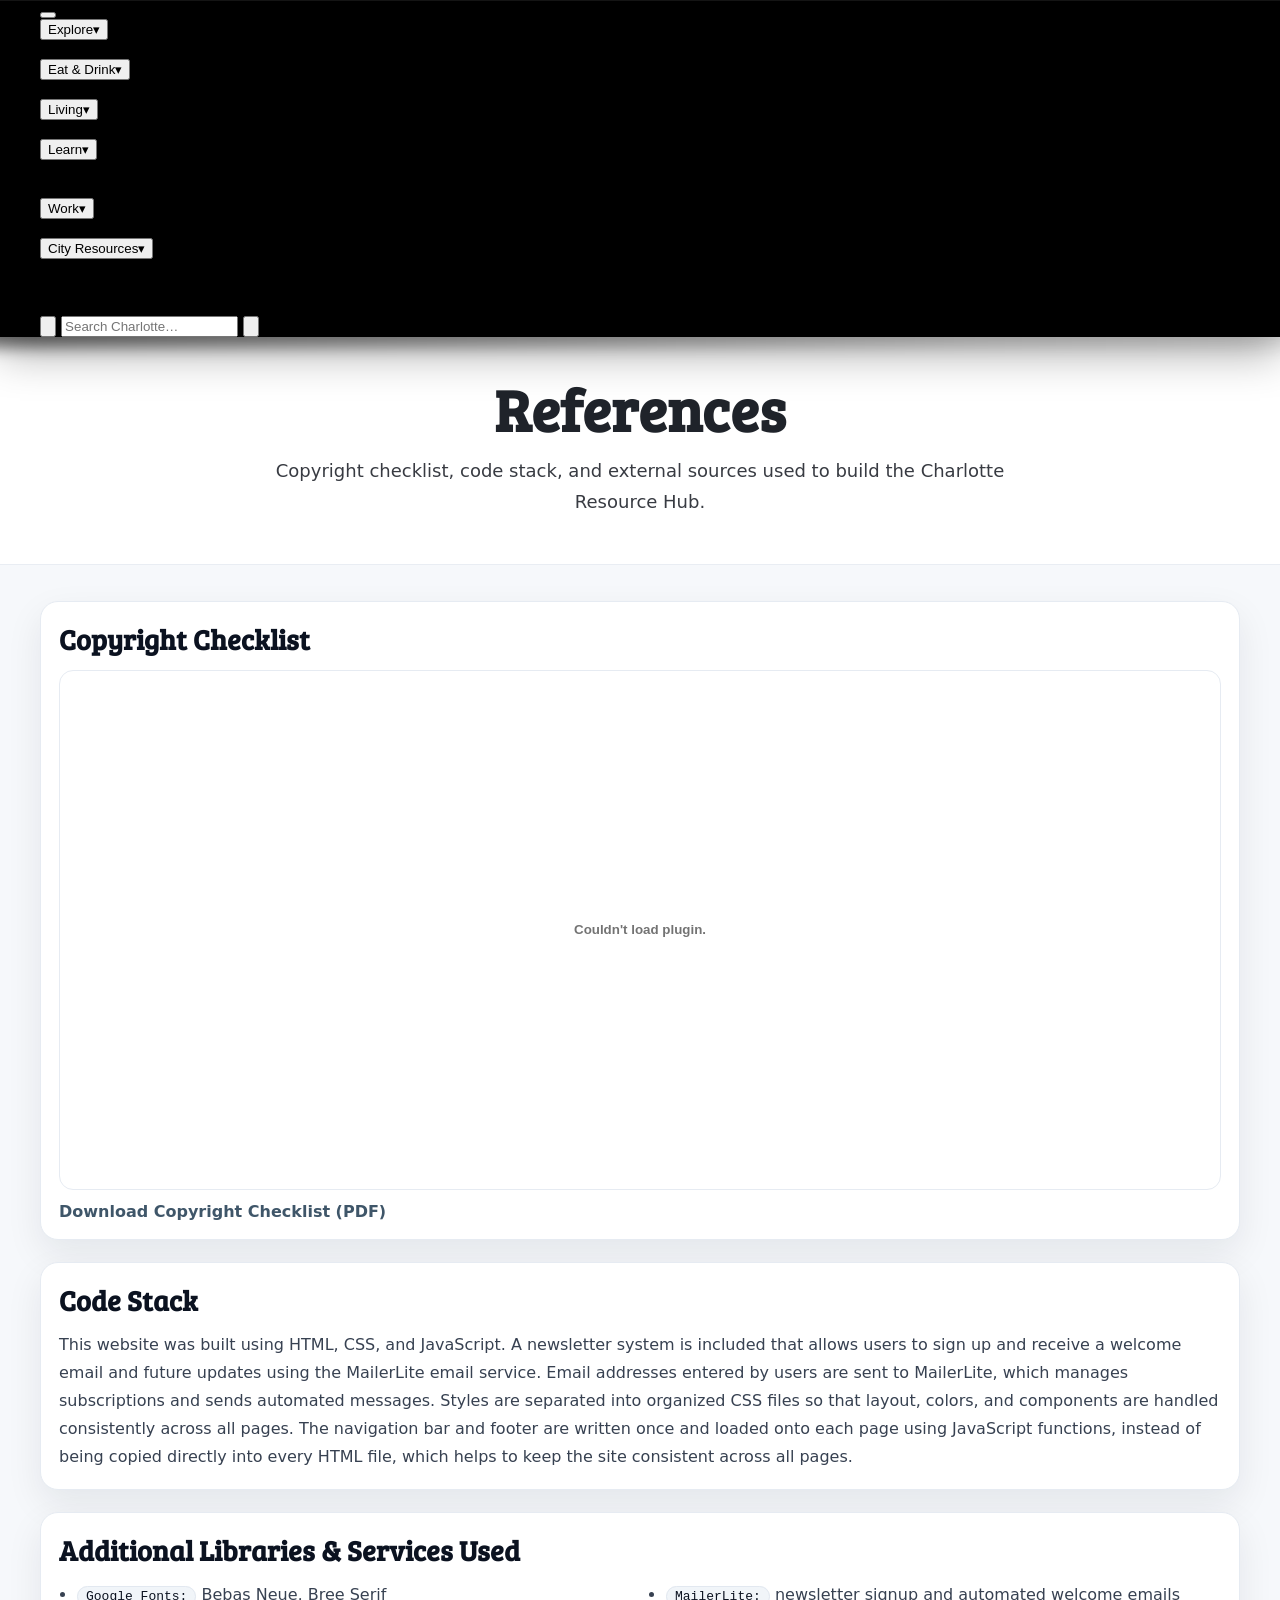
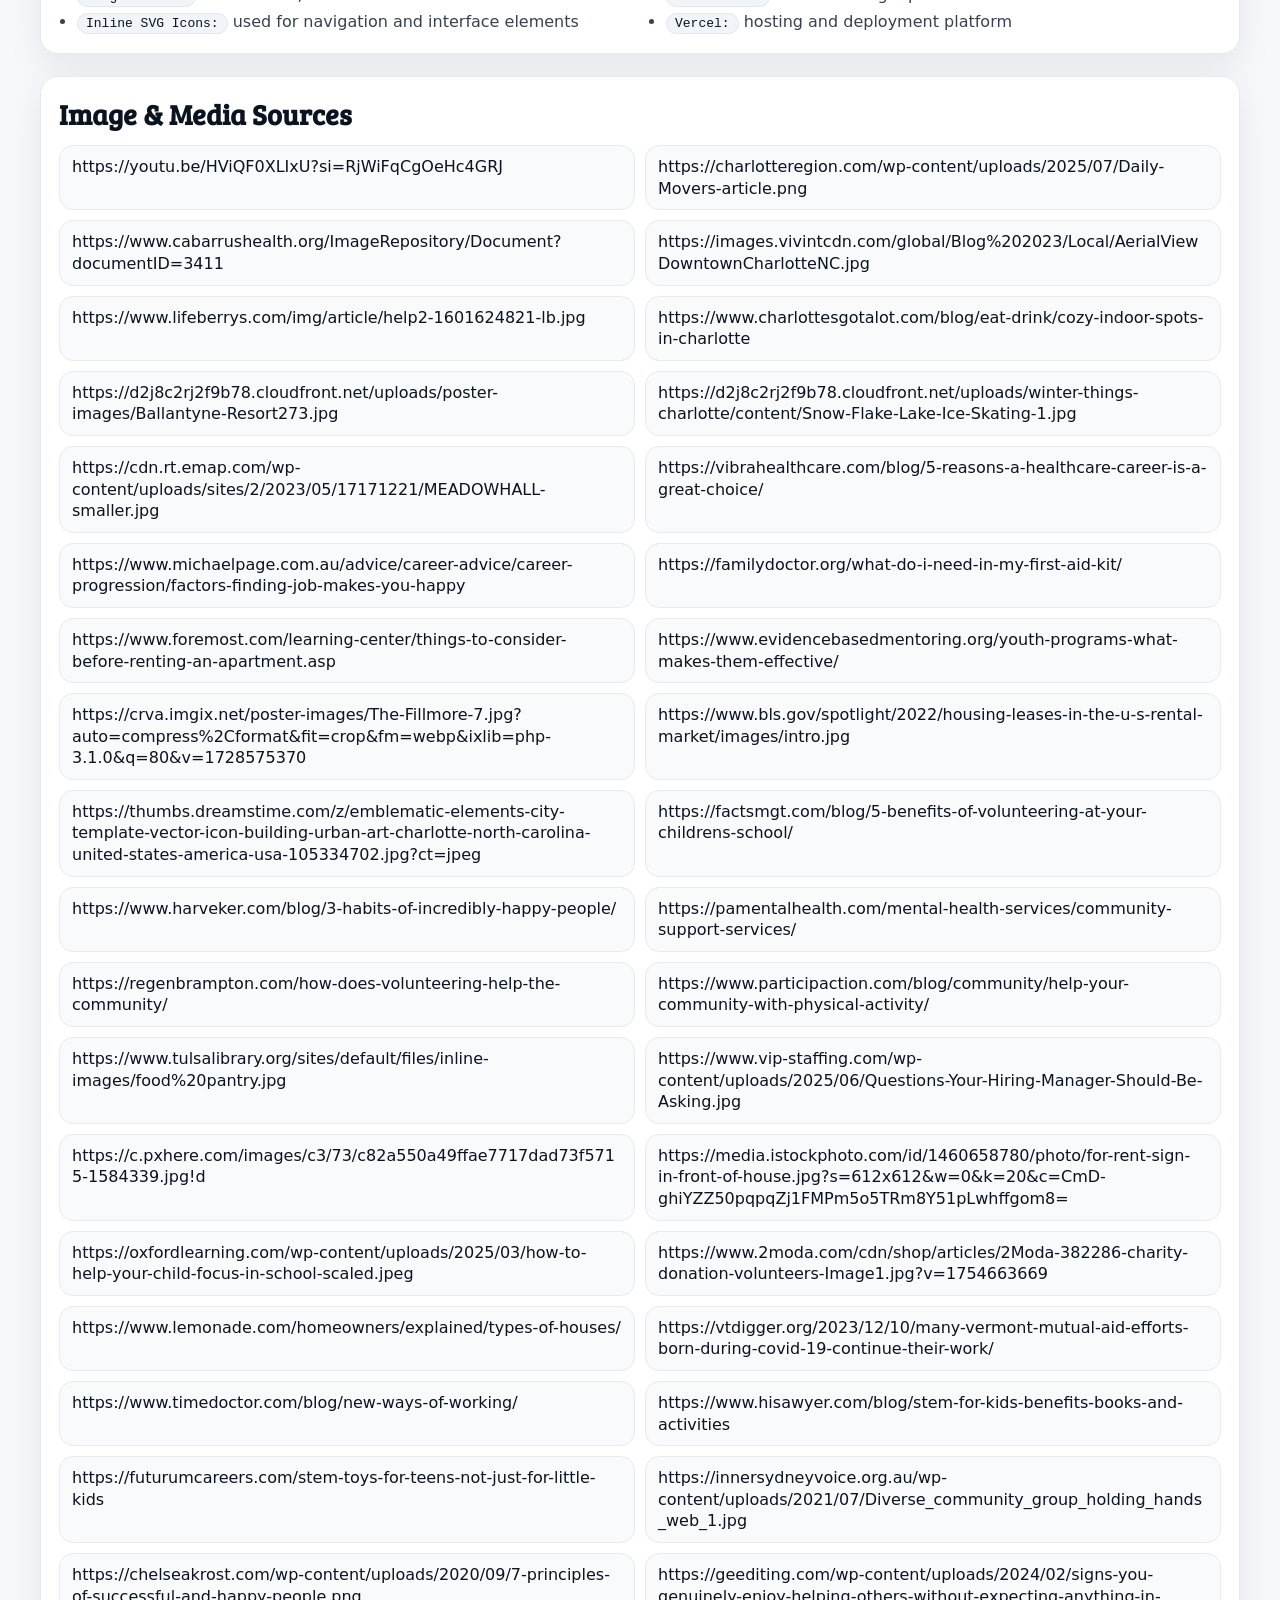
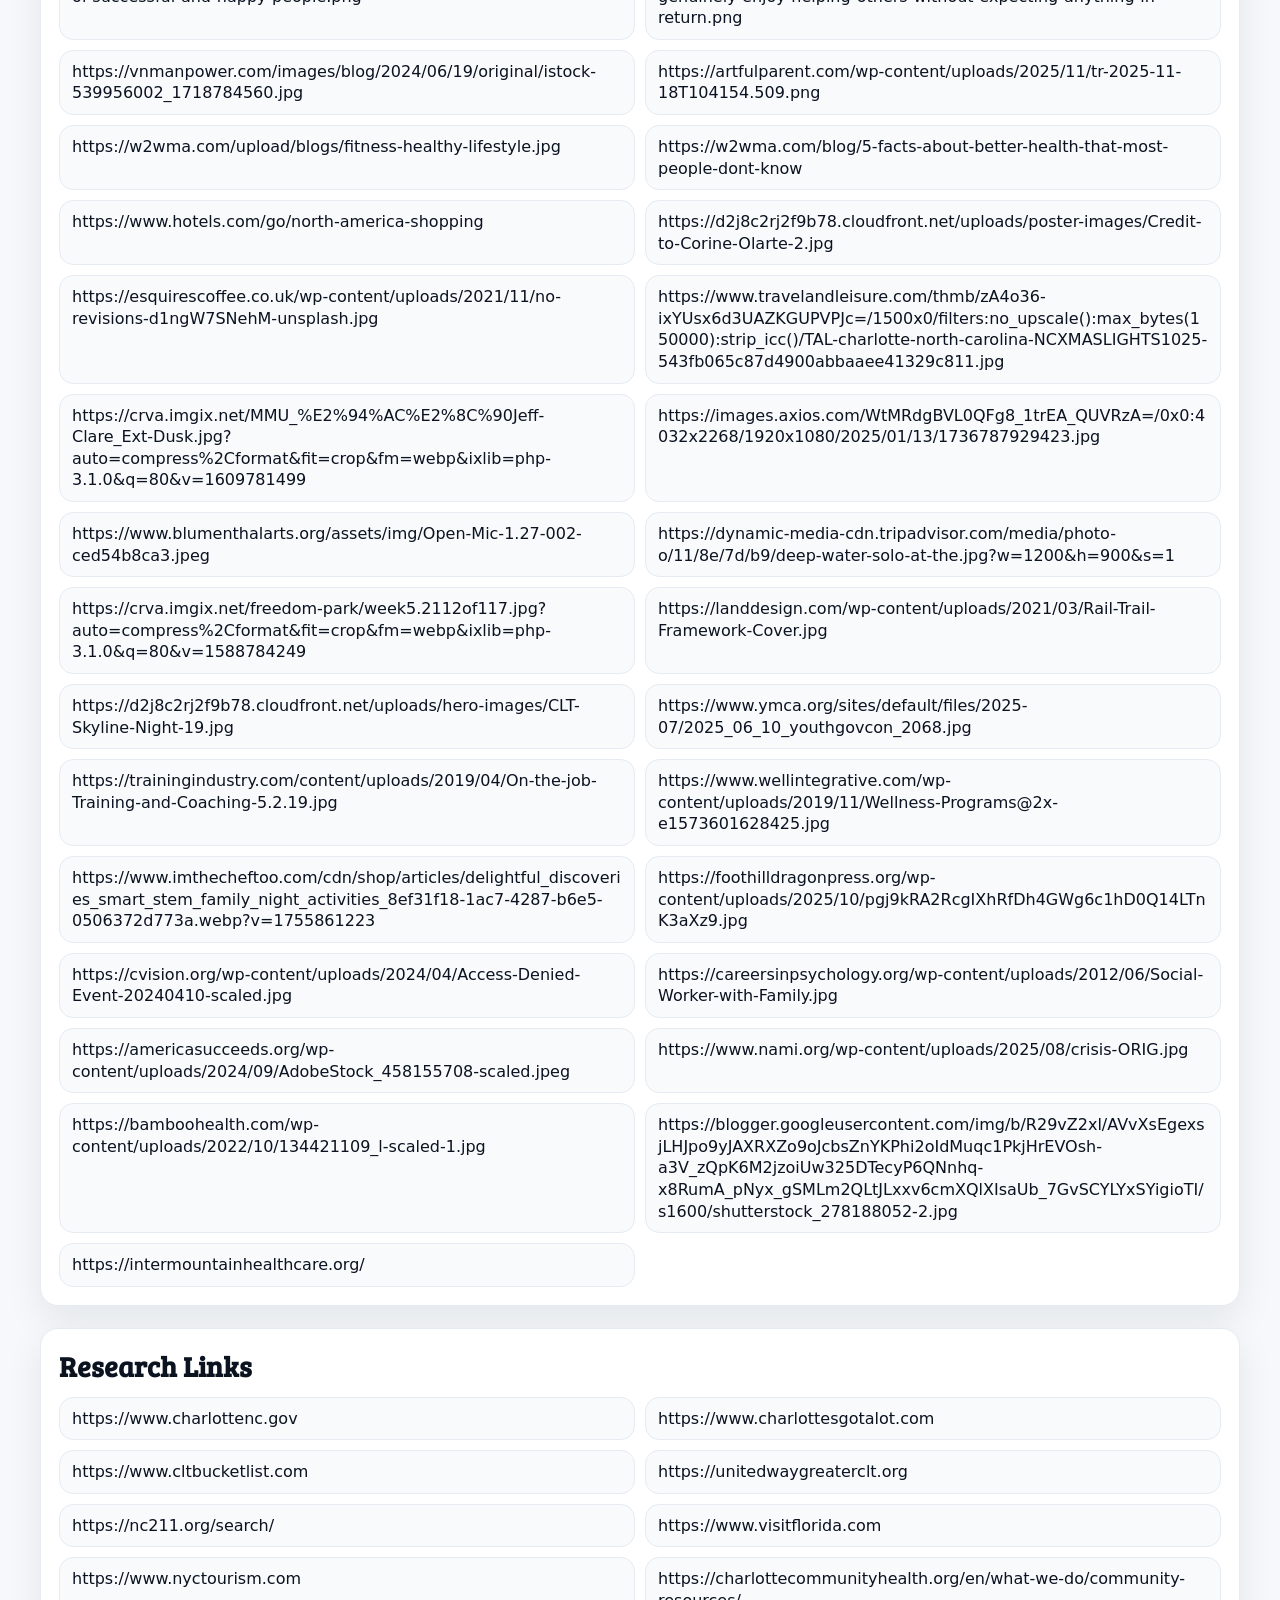
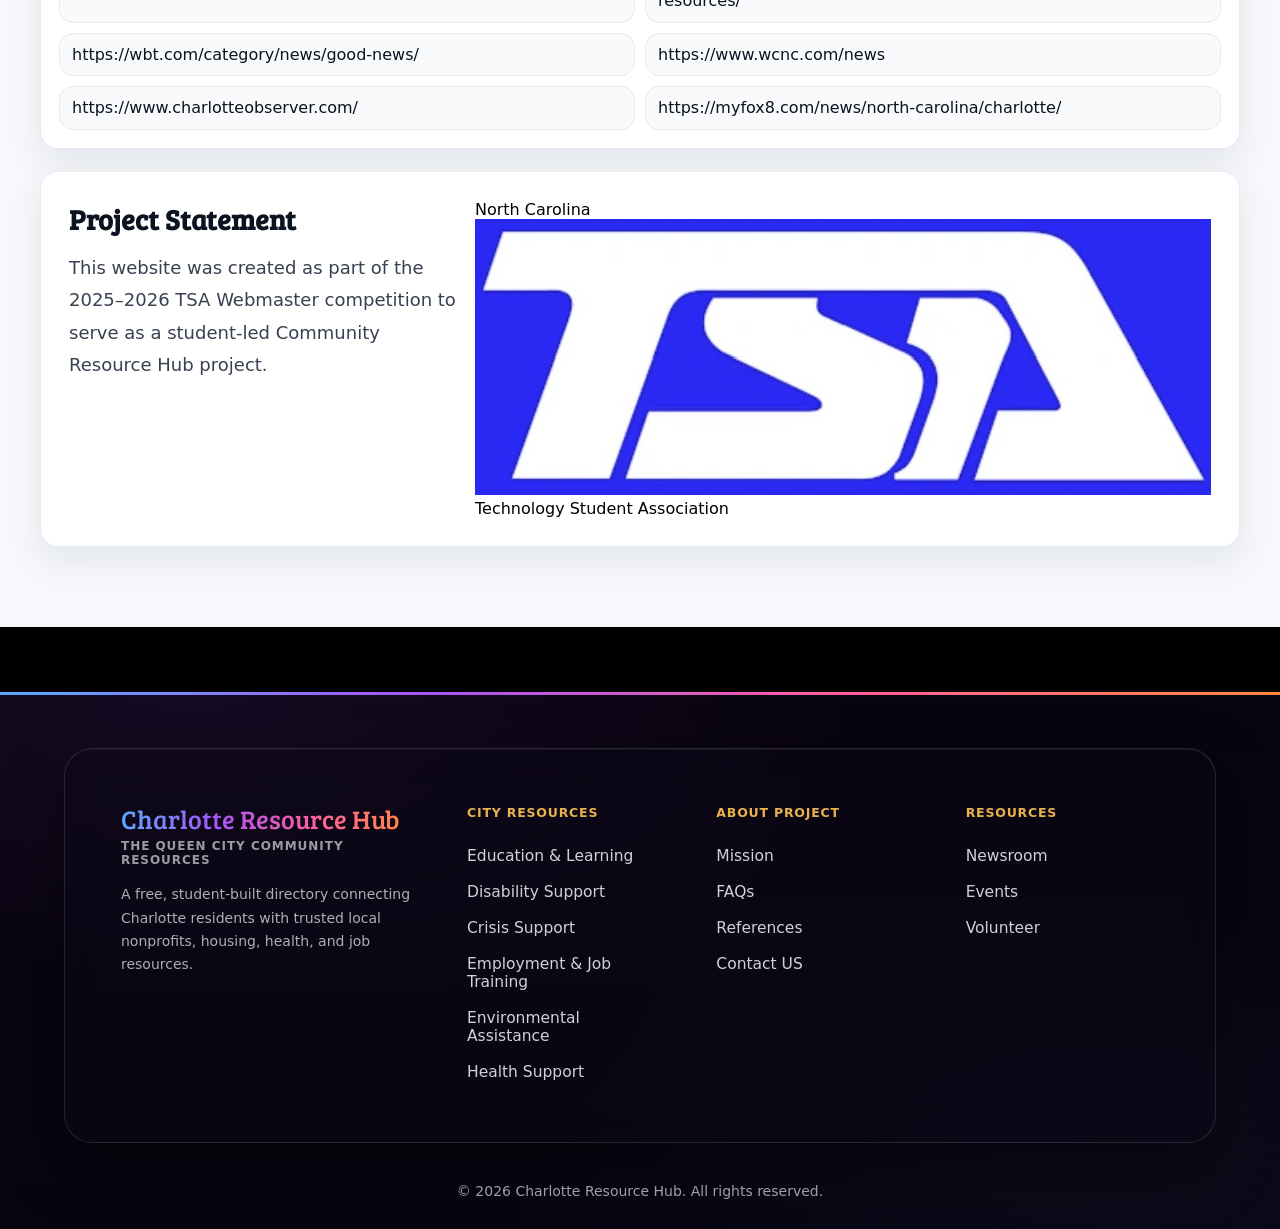
==== pages/references.html @ 13d652e5 "Initial commit" ====
<!doctype html>
<html lang="en">
<head>
    <meta charset="UTF-8" />
    <meta name="viewport" content="width=device-width, initial-scale=1.0" />
    <title>References | Charlotte Resource Hub</title>

    <script async src="https://www.googletagmanager.com/gtag/js?id=G-CY5GRPGCYS"></script>
    <script>
      window.dataLayer = window.dataLayer || [];
      function gtag(){dataLayer.push(arguments);}
      gtag('js', new Date());
    
      gtag('config', 'G-CY5GRPGCYS');
    </script>

    <link rel="preconnect" href="https://fonts.googleapis.com">
    <link rel="preconnect" href="https://fonts.gstatic.com" crossorigin>
    <link href="https://fonts.googleapis.com/css2?family=Bebas+Neue&display=swap" rel="stylesheet">
    <link href="https://fonts.googleapis.com/css2?family=Bree+Serif&display=swap" rel="stylesheet">

    <link rel="icon" href="../assets/img/icon.jpg" type="image/x-icon">

    <link rel="stylesheet" href="../assets/css/core/global.css">
    <link rel="stylesheet" href="../assets/css/index.css">
    <link rel="stylesheet" href="../assets/css/components/newsletter.css">
    <link rel="stylesheet" href="../assets/css/footer.css">
    <link rel="stylesheet" href="../assets/css/pages/references.css">
    <link rel="stylesheet" href="../assets/css/components/tsa-logo.css">
</head>

<body>
<div id="siteNav"></div>

<header class="ref-hero">
    <div class="container">
        <h1 class="ref-title">References</h1>
        <p class="ref-subtitle">
            Copyright checklist, code stack, and external sources used to build the Charlotte Resource Hub.
        </p>
    </div>
</header>

<main class="ref-main">
    <div class="container ref-grid">

        <section class="ref-card ref-wide">
            <h2 class="ref-h2">Copyright Checklist</h2>
            <div class="ref-embed">
                <embed src="../assets/docs/copyright-checklist.pdf" type="application/pdf">
            </div>
            <a href="../assets/docs/copyright-checklist.pdf" download class="ref-download">
                Download Copyright Checklist (PDF)
            </a>
        </section>

        <section class="ref-card ref-wide">
            <h2 class="ref-h2">Code Stack</h2>
            <p class="ref-p">
                This website was built using HTML, CSS, and JavaScript.
                A newsletter system is included that allows users to sign up and receive a welcome email and future updates using the MailerLite email service.
                Email addresses entered by users are sent to MailerLite, which manages subscriptions and sends automated messages.
                Styles are separated into organized CSS files so that layout, colors, and components are handled consistently across all pages.
                The navigation bar and footer are written once and loaded onto each page using JavaScript functions, instead of being copied directly into every HTML file,
                which helps to keep the site consistent across all pages.
            </p>
        </section>

        <section class="ref-card ref-wide">
            <h2 class="ref-h2">Additional Libraries & Services Used</h2>
            <div class="ref-cols">
                <ul class="ref-list">
                    <li><code>Google Fonts:</code> Bebas Neue, Bree Serif</li>
                    <li><code>Inline SVG Icons:</code> used for navigation and interface elements</li>
                </ul>
                <ul class="ref-list">
                    <li><code>MailerLite:</code> newsletter signup and automated welcome emails</li>
                    <li><code>Vercel:</code> hosting and deployment platform</li>
                </ul>
            </div>
        </section>

        <section class="ref-card ref-wide">
            <h2 class="ref-h2">Image & Media Sources</h2>
            <div class="ref-links">
                <a href="https://youtu.be/HViQF0XLIxU?si=RjWiFqCgOeHc4GRJ" target="_blank" rel="noopener">https://youtu.be/HViQF0XLIxU?si=RjWiFqCgOeHc4GRJ</a>
                <a href="https://charlotteregion.com/wp-content/uploads/2025/07/Daily-Movers-article.png" target="_blank" rel="noopener">https://charlotteregion.com/wp-content/uploads/2025/07/Daily-Movers-article.png</a>
                <a href="https://www.cabarrushealth.org/ImageRepository/Document?documentID=3411" target="_blank" rel="noopener">https://www.cabarrushealth.org/ImageRepository/Document?documentID=3411</a>
                <a href="https://images.vivintcdn.com/global/Blog%202023/Local/AerialViewDowntownCharlotteNC.jpg" target="_blank" rel="noopener">https://images.vivintcdn.com/global/Blog%202023/Local/AerialViewDowntownCharlotteNC.jpg</a>
                <a href="https://www.lifeberrys.com/img/article/help2-1601624821-lb.jpg" target="_blank" rel="noopener">https://www.lifeberrys.com/img/article/help2-1601624821-lb.jpg</a>
                <a href="https://www.charlottesgotalot.com/blog/eat-drink/cozy-indoor-spots-in-charlotte" target="_blank" rel="noopener">https://www.charlottesgotalot.com/blog/eat-drink/cozy-indoor-spots-in-charlotte</a>
                <a href="https://d2j8c2rj2f9b78.cloudfront.net/uploads/poster-images/Ballantyne-Resort273.jpg" target="_blank" rel="noopener">https://d2j8c2rj2f9b78.cloudfront.net/uploads/poster-images/Ballantyne-Resort273.jpg</a>
                <a href="https://d2j8c2rj2f9b78.cloudfront.net/uploads/winter-things-charlotte/content/Snow-Flake-Lake-Ice-Skating-1.jpg" target="_blank" rel="noopener">https://d2j8c2rj2f9b78.cloudfront.net/uploads/winter-things-charlotte/content/Snow-Flake-Lake-Ice-Skating-1.jpg</a>
                <a href="https://cdn.rt.emap.com/wp-content/uploads/sites/2/2023/05/17171221/MEADOWHALL-smaller.jpg" target="_blank" rel="noopener">https://cdn.rt.emap.com/wp-content/uploads/sites/2/2023/05/17171221/MEADOWHALL-smaller.jpg</a>
                <a href="https://vibrahealthcare.com/blog/5-reasons-a-healthcare-career-is-a-great-choice/" target="_blank" rel="noopener">https://vibrahealthcare.com/blog/5-reasons-a-healthcare-career-is-a-great-choice/</a>
                <a href="https://www.michaelpage.com.au/advice/career-advice/career-progression/factors-finding-job-makes-you-happy" target="_blank" rel="noopener">https://www.michaelpage.com.au/advice/career-advice/career-progression/factors-finding-job-makes-you-happy</a>
                <a href="https://familydoctor.org/what-do-i-need-in-my-first-aid-kit/" target="_blank" rel="noopener">https://familydoctor.org/what-do-i-need-in-my-first-aid-kit/</a>
                <a href="https://www.foremost.com/learning-center/things-to-consider-before-renting-an-apartment.asp" target="_blank" rel="noopener">https://www.foremost.com/learning-center/things-to-consider-before-renting-an-apartment.asp</a>
                <a href="https://www.evidencebasedmentoring.org/youth-programs-what-makes-them-effective/" target="_blank" rel="noopener">https://www.evidencebasedmentoring.org/youth-programs-what-makes-them-effective/</a>
                <a href="https://crva.imgix.net/poster-images/The-Fillmore-7.jpg?auto=compress%2Cformat&fit=crop&fm=webp&ixlib=php-3.1.0&q=80&v=1728575370" target="_blank" rel="noopener">https://crva.imgix.net/poster-images/The-Fillmore-7.jpg?auto=compress%2Cformat&fit=crop&fm=webp&ixlib=php-3.1.0&q=80&v=1728575370</a>
                <a href="https://www.bls.gov/spotlight/2022/housing-leases-in-the-u-s-rental-market/images/intro.jpg" target="_blank" rel="noopener">https://www.bls.gov/spotlight/2022/housing-leases-in-the-u-s-rental-market/images/intro.jpg</a>
                <a href="https://thumbs.dreamstime.com/z/emblematic-elements-city-template-vector-icon-building-urban-art-charlotte-north-carolina-united-states-america-usa-105334702.jpg?ct=jpeg" target="_blank" rel="noopener">https://thumbs.dreamstime.com/z/emblematic-elements-city-template-vector-icon-building-urban-art-charlotte-north-carolina-united-states-america-usa-105334702.jpg?ct=jpeg</a>
                <a href="https://factsmgt.com/blog/5-benefits-of-volunteering-at-your-childrens-school/" target="_blank" rel="noopener">https://factsmgt.com/blog/5-benefits-of-volunteering-at-your-childrens-school/</a>
                <a href="https://www.harveker.com/blog/3-habits-of-incredibly-happy-people/" target="_blank" rel="noopener">https://www.harveker.com/blog/3-habits-of-incredibly-happy-people/</a>
                <a href="https://pamentalhealth.com/mental-health-services/community-support-services/" target="_blank" rel="noopener">https://pamentalhealth.com/mental-health-services/community-support-services/</a>
                <a href="https://regenbrampton.com/how-does-volunteering-help-the-community/" target="_blank" rel="noopener">https://regenbrampton.com/how-does-volunteering-help-the-community/</a>
                <a href="https://www.participaction.com/blog/community/help-your-community-with-physical-activity/" target="_blank" rel="noopener">https://www.participaction.com/blog/community/help-your-community-with-physical-activity/</a>
                <a href="https://www.tulsalibrary.org/sites/default/files/inline-images/food%20pantry.jpg" target="_blank" rel="noopener">https://www.tulsalibrary.org/sites/default/files/inline-images/food%20pantry.jpg</a>
                <a href="https://www.vip-staffing.com/wp-content/uploads/2025/06/Questions-Your-Hiring-Manager-Should-Be-Asking.jpg" target="_blank" rel="noopener">https://www.vip-staffing.com/wp-content/uploads/2025/06/Questions-Your-Hiring-Manager-Should-Be-Asking.jpg</a>
                <a href="https://c.pxhere.com/images/c3/73/c82a550a49ffae7717dad73f5715-1584339.jpg!d" target="_blank" rel="noopener">https://c.pxhere.com/images/c3/73/c82a550a49ffae7717dad73f5715-1584339.jpg!d</a>
                <a href="https://media.istockphoto.com/id/1460658780/photo/for-rent-sign-in-front-of-house.jpg?s=612x612&w=0&k=20&c=CmD-ghiYZZ50pqpqZj1FMPm5o5TRm8Y51pLwhffgom8=" target="_blank" rel="noopener">https://media.istockphoto.com/id/1460658780/photo/for-rent-sign-in-front-of-house.jpg?s=612x612&w=0&k=20&c=CmD-ghiYZZ50pqpqZj1FMPm5o5TRm8Y51pLwhffgom8=</a>
                <a href="https://oxfordlearning.com/wp-content/uploads/2025/03/how-to-help-your-child-focus-in-school-scaled.jpeg" target="_blank" rel="noopener">https://oxfordlearning.com/wp-content/uploads/2025/03/how-to-help-your-child-focus-in-school-scaled.jpeg</a>
                <a href="https://www.2moda.com/cdn/shop/articles/2Moda-382286-charity-donation-volunteers-Image1.jpg?v=1754663669" target="_blank" rel="noopener">https://www.2moda.com/cdn/shop/articles/2Moda-382286-charity-donation-volunteers-Image1.jpg?v=1754663669</a>
                <a href="https://www.lemonade.com/homeowners/explained/types-of-houses/" target="_blank" rel="noopener">https://www.lemonade.com/homeowners/explained/types-of-houses/</a>
                <a href="https://vtdigger.org/2023/12/10/many-vermont-mutual-aid-efforts-born-during-covid-19-continue-their-work/" target="_blank" rel="noopener">https://vtdigger.org/2023/12/10/many-vermont-mutual-aid-efforts-born-during-covid-19-continue-their-work/</a>
                <a href="https://www.timedoctor.com/blog/new-ways-of-working/" target="_blank" rel="noopener">https://www.timedoctor.com/blog/new-ways-of-working/</a>
                <a href="https://www.hisawyer.com/blog/stem-for-kids-benefits-books-and-activities" target="_blank" rel="noopener">https://www.hisawyer.com/blog/stem-for-kids-benefits-books-and-activities</a>
                <a href="https://futurumcareers.com/stem-toys-for-teens-not-just-for-little-kids" target="_blank" rel="noopener">https://futurumcareers.com/stem-toys-for-teens-not-just-for-little-kids</a>
                <a href="https://innersydneyvoice.org.au/wp-content/uploads/2021/07/Diverse_community_group_holding_hands_web_1.jpg" target="_blank" rel="noopener">https://innersydneyvoice.org.au/wp-content/uploads/2021/07/Diverse_community_group_holding_hands_web_1.jpg</a>
                <a href="https://chelseakrost.com/wp-content/uploads/2020/09/7-principles-of-successful-and-happy-people.png" target="_blank" rel="noopener">https://chelseakrost.com/wp-content/uploads/2020/09/7-principles-of-successful-and-happy-people.png</a>
                <a href="https://geediting.com/wp-content/uploads/2024/02/signs-you-genuinely-enjoy-helping-others-without-expecting-anything-in-return.png" target="_blank" rel="noopener">https://geediting.com/wp-content/uploads/2024/02/signs-you-genuinely-enjoy-helping-others-without-expecting-anything-in-return.png</a>
                <a href="https://vnmanpower.com/images/blog/2024/06/19/original/istock-539956002_1718784560.jpg" target="_blank" rel="noopener">https://vnmanpower.com/images/blog/2024/06/19/original/istock-539956002_1718784560.jpg</a>
                <a href="https://artfulparent.com/wp-content/uploads/2025/11/tr-2025-11-18T104154.509.png" target="_blank" rel="noopener">https://artfulparent.com/wp-content/uploads/2025/11/tr-2025-11-18T104154.509.png</a>
                <a href="https://w2wma.com/upload/blogs/fitness-healthy-lifestyle.jpg" target="_blank" rel="noopener">https://w2wma.com/upload/blogs/fitness-healthy-lifestyle.jpg</a>
                <a href="https://w2wma.com/blog/5-facts-about-better-health-that-most-people-dont-know" target="_blank" rel="noopener">https://w2wma.com/blog/5-facts-about-better-health-that-most-people-dont-know</a>
                <a href="https://www.hotels.com/go/north-america-shopping" target="_blank" rel="noopener">https://www.hotels.com/go/north-america-shopping</a>
                <a href="https://d2j8c2rj2f9b78.cloudfront.net/uploads/poster-images/Credit-to-Corine-Olarte-2.jpg" target="_blank" rel="noopener">https://d2j8c2rj2f9b78.cloudfront.net/uploads/poster-images/Credit-to-Corine-Olarte-2.jpg</a>
                <a href="https://esquirescoffee.co.uk/wp-content/uploads/2021/11/no-revisions-d1ngW7SNehM-unsplash.jpg" target="_blank" rel="noopener">https://esquirescoffee.co.uk/wp-content/uploads/2021/11/no-revisions-d1ngW7SNehM-unsplash.jpg</a>
                <a href="https://www.travelandleisure.com/thmb/zA4o36-ixYUsx6d3UAZKGUPVPJc=/1500x0/filters:no_upscale():max_bytes(150000):strip_icc()/TAL-charlotte-north-carolina-NCXMASLIGHTS1025-543fb065c87d4900abbaaee41329c811.jpg" target="_blank" rel="noopener">https://www.travelandleisure.com/thmb/zA4o36-ixYUsx6d3UAZKGUPVPJc=/1500x0/filters:no_upscale():max_bytes(150000):strip_icc()/TAL-charlotte-north-carolina-NCXMASLIGHTS1025-543fb065c87d4900abbaaee41329c811.jpg</a>
                <a href="https://crva.imgix.net/MMU_%E2%94%AC%E2%8C%90Jeff-Clare_Ext-Dusk.jpg?auto=compress%2Cformat&fit=crop&fm=webp&ixlib=php-3.1.0&q=80&v=1609781499" target="_blank" rel="noopener">https://crva.imgix.net/MMU_%E2%94%AC%E2%8C%90Jeff-Clare_Ext-Dusk.jpg?auto=compress%2Cformat&fit=crop&fm=webp&ixlib=php-3.1.0&q=80&v=1609781499</a>
                <a href="https://images.axios.com/WtMRdgBVL0QFg8_1trEA_QUVRzA=/0x0:4032x2268/1920x1080/2025/01/13/1736787929423.jpg" target="_blank" rel="noopener">https://images.axios.com/WtMRdgBVL0QFg8_1trEA_QUVRzA=/0x0:4032x2268/1920x1080/2025/01/13/1736787929423.jpg</a>
                <a href="https://www.blumenthalarts.org/assets/img/Open-Mic-1.27-002-ced54b8ca3.jpeg" target="_blank" rel="noopener">https://www.blumenthalarts.org/assets/img/Open-Mic-1.27-002-ced54b8ca3.jpeg</a>
                <a href="https://dynamic-media-cdn.tripadvisor.com/media/photo-o/11/8e/7d/b9/deep-water-solo-at-the.jpg?w=1200&h=900&s=1" target="_blank" rel="noopener">https://dynamic-media-cdn.tripadvisor.com/media/photo-o/11/8e/7d/b9/deep-water-solo-at-the.jpg?w=1200&h=900&s=1</a>
                <a href="https://crva.imgix.net/freedom-park/week5.2112of117.jpg?auto=compress%2Cformat&fit=crop&fm=webp&ixlib=php-3.1.0&q=80&v=1588784249" target="_blank" rel="noopener">https://crva.imgix.net/freedom-park/week5.2112of117.jpg?auto=compress%2Cformat&fit=crop&fm=webp&ixlib=php-3.1.0&q=80&v=1588784249</a>
                <a href="https://landdesign.com/wp-content/uploads/2021/03/Rail-Trail-Framework-Cover.jpg" target="_blank" rel="noopener">https://landdesign.com/wp-content/uploads/2021/03/Rail-Trail-Framework-Cover.jpg</a>
                <a href="https://landdesign.com/wp-content/uploads/2021/03/Rail-Trail-Framework-Cover.jpg" target="_blank" rel="noopener">https://d2j8c2rj2f9b78.cloudfront.net/uploads/hero-images/CLT-Skyline-Night-19.jpg</a>
                <a href="https://www.ymca.org/sites/default/files/2025-07/2025_06_10_youthgovcon_2068.jpg" target="_blank" rel="noopener">https://www.ymca.org/sites/default/files/2025-07/2025_06_10_youthgovcon_2068.jpg</a>
                <a href="https://trainingindustry.com/content/uploads/2019/04/On-the-job-Training-and-Coaching-5.2.19.jpg" target="_blank" rel="noopener">https://trainingindustry.com/content/uploads/2019/04/On-the-job-Training-and-Coaching-5.2.19.jpg</a>
                <a href="https://www.wellintegrative.com/wp-content/uploads/2019/11/Wellness-Programs@2x-e1573601628425.jpg" target="_blank" rel="noopener">https://www.wellintegrative.com/wp-content/uploads/2019/11/Wellness-Programs@2x-e1573601628425.jpg</a>
                <a href="https://www.imthecheftoo.com/cdn/shop/articles/delightful_discoveries_smart_stem_family_night_activities_8ef31f18-1ac7-4287-b6e5-0506372d773a.webp?v=1755861223" target="_blank" rel="noopener">https://www.imthecheftoo.com/cdn/shop/articles/delightful_discoveries_smart_stem_family_night_activities_8ef31f18-1ac7-4287-b6e5-0506372d773a.webp?v=1755861223</a>
                <a href="https://foothilldragonpress.org/wp-content/uploads/2025/10/pgj9kRA2RcgIXhRfDh4GWg6c1hD0Q14LTnK3aXz9.jpg" target="_blank" rel="noopener">https://foothilldragonpress.org/wp-content/uploads/2025/10/pgj9kRA2RcgIXhRfDh4GWg6c1hD0Q14LTnK3aXz9.jpg</a>
                <a href="https://cvision.org/wp-content/uploads/2024/04/Access-Denied-Event-20240410-scaled.jpg" target="_blank" rel="noopener">https://cvision.org/wp-content/uploads/2024/04/Access-Denied-Event-20240410-scaled.jpg</a>
                <a href="https://careersinpsychology.org/wp-content/uploads/2012/06/Social-Worker-with-Family.jpg" target="_blank" rel="noopener">https://careersinpsychology.org/wp-content/uploads/2012/06/Social-Worker-with-Family.jpg</a>
                <a href="https://americasucceeds.org/wp-content/uploads/2024/09/AdobeStock_458155708-scaled.jpeg" target="_blank" rel="noopener">https://americasucceeds.org/wp-content/uploads/2024/09/AdobeStock_458155708-scaled.jpeg</a>
                <a href="https://www.nami.org/wp-content/uploads/2025/08/crisis-ORIG.jpg" target="_blank" rel="noopener">https://www.nami.org/wp-content/uploads/2025/08/crisis-ORIG.jpg</a>
                <a href="https://bamboohealth.com/wp-content/uploads/2022/10/134421109_l-scaled-1.jpg" target="_blank" rel="noopener">https://bamboohealth.com/wp-content/uploads/2022/10/134421109_l-scaled-1.jpg</a>
                <a href="https://blogger.googleusercontent.com/img/b/R29vZ2xl/AVvXsEgexsjLHJpo9yJAXRXZo9oJcbsZnYKPhi2oIdMuqc1PkjHrEVOsh-a3V_zQpK6M2jzoiUw325DTecyP6QNnhq-x8RumA_pNyx_gSMLm2QLtJLxxv6cmXQlXIsaUb_7GvSCYLYxSYigioTI/s1600/shutterstock_278188052-2.jpg" target="_blank" rel="noopener">https://blogger.googleusercontent.com/img/b/R29vZ2xl/AVvXsEgexsjLHJpo9yJAXRXZo9oJcbsZnYKPhi2oIdMuqc1PkjHrEVOsh-a3V_zQpK6M2jzoiUw325DTecyP6QNnhq-x8RumA_pNyx_gSMLm2QLtJLxxv6cmXQlXIsaUb_7GvSCYLYxSYigioTI/s1600/shutterstock_278188052-2.jpg</a>
                <a href="https://intermountainhealthcare.org/_next/image?url=%2Fsc10media%2Fimages%2Fintermountain-health%2Fblogs%2Fblog%2Fposts%2F2019%2F03%2Fvolunteering-is-good-for-you-and-your-kids.ashx%3Fh%3D3157%26iar%3D0%26w%3D5614%26hash%3D26651DD031506937E85FE52DDC4B27B3&w=828&q=75" target="_blank" rel="noopener">https://intermountainhealthcare.org/</a>
            </div>
        </section>

        <section class="ref-card ref-wide">
            <h2 class="ref-h2">Research Links</h2>
            <div class="ref-links">
                <a href="https://www.charlottenc.gov/" target="_blank" rel="noopener">https://www.charlottenc.gov
                </a>
                <a href="https://www.charlottesgotalot.com/" target="_blank" rel="noopener">https://www.charlottesgotalot.com
                </a>
                <a href="https://www.cltbucketlist.com/" target="_blank" rel="noopener">https://www.cltbucketlist.com
                </a>
                <a href="https://unitedwaygreaterclt.org/" target="_blank" rel="noopener">https://unitedwaygreaterclt.org
                </a>
                <a href="https://nc211.org/search/" target="_blank" rel="noopener">https://nc211.org/search/</a>
                <a href="https://www.visitflorida.com/" target="_blank" rel="noopener">https://www.visitflorida.com</a>
                <a href="https://www.nyctourism.com/" target="_blank" rel="noopener">https://www.nyctourism.com</a>
                <a href="https://charlottecommunityhealth.org/en/what-we-do/community-resources/" target="_blank" rel="noopener">https://charlottecommunityhealth.org/en/what-we-do/community-resources/</a>
                <a href="https://wbt.com/category/news/good-news/" target="_blank" rel="noopener">https://wbt.com/category/news/good-news/</a>
                <a href="https://www.wcnc.com/news" target="_blank" rel="noopener">https://www.wcnc.com/news</a>
                <a href=" https://www.charlotteobserver.com/" target="_blank" rel="noopener">https://www.charlotteobserver.com/</a>
                <a href="https://myfox8.com/news/north-carolina/charlotte/" target="_blank" rel="noopener">https://myfox8.com/news/north-carolina/charlotte/</a>
            </div>
        </section>

        <section class="ref-card ref-wide ref-project">
            <div class="ref-project-grid">
                <div class="ref-project-text">
                    <h2 class="ref-h2">Project Statement</h2>
                    <p class="ref-p">
                        This website was created as part of the 2025–2026 TSA Webmaster competition to serve as a student-led Community Resource Hub project.
                    </p>
                </div>
                <div class="ref-project-logo">
                    <div class="tsa-badge">
                        <div class="tsa-badge-top">North Carolina</div>
                        <div class="tsa-badge-logo">
                            <img src="../assets/img/tsa.jpg" alt="Technology Student Association Logo">
                        </div>
                        <div class="tsa-badge-bottom">Technology Student Association</div>
                    </div>
                </div>
            </div>
        </section>

    </div>
</main>

<div id="siteFooter"></div>

<script src="../assets/js/core/includes.footer.js" defer></script>
<script src="../assets/js/core/includes.nav.js" defer></script>
<script src="../assets/js/core/newsletter.js" defer></script>

</body>
</html>
---- assets/css/core/global.css ----
:root{
    --blue:#163a73;
    --blue2:#0a1f44;
    --give:#e8b24f;
    --involved:#1f5aa8;

    /* borders used in newsletter form */
    --hub-newsletter-border: rgba(255,255,255,.38);
    --hub-newsletter-border-hover: rgba(255,255,255,.55);
    --hub-newsletter-border-focus: rgba(255,255,255,.85);

    /* Layout */
    --max:1200px;
    --pad:clamp(16px,3vw,28px);
    --font: ui-sans-serif, system-ui, -apple-system, Segoe UI, Roboto, Arial, sans-serif;
}

*{
    box-sizing:border-box;
}

body{
    margin:0;
    font-family:var(--font);
    background:#000;
}

html, body{
    overflow-x: hidden;
}

a{
    text-decoration: none;
    color: inherit;
}

.container{
    width:min(var(--max), calc(100% - 2*var(--pad)));
    margin:0 auto;
}

.sr-only{
    position:absolute;
    width:1px;
    height:1px;
    padding:0;
    margin:-1px;
    overflow:hidden;
    clip:rect(0,0,0,0);
    white-space:nowrap;
    border:0;
}

.hidden {
    display: none !important;
}

.btn{
    height:42px;
    padding:0 18px;
    font-weight:900;
    font-size:13px;
    text-transform:uppercase;
    border:none;
}

body.no-hero .hero-top{
    background: transparent;
    position: sticky;
    top: 0;
    z-index: 999;
    isolation: isolate;
}

body.no-hero .hero-top::before{
    content:"";
    position:absolute;
    inset:0;
    z-index:-2;

    background:
            linear-gradient(
                    90deg,
                    rgba(0,0,0,.58) 0%,
                    rgba(0,0,0,.34) 45%,
                    rgba(0,0,0,.18) 75%,
                    rgba(0,0,0,.10) 100%
            ),
            url("/assets/img/homepage1.jpg") top center / 120% no-repeat;

    transform: scale(1.06);
    filter: saturate(1.06) contrast(1.06) blur(7px);
}

body.no-hero .hero-top::after{
    content:"";
    position:absolute;
    inset:0;
    z-index:-1;

    background: rgba(0,0,0,.42);
    backdrop-filter: blur(26px);
    -webkit-backdrop-filter: blur(26px);

    box-shadow:
            0 18px 40px rgba(0,0,0,.30),
            inset 0 1px 0 rgba(255,255,255,.08);
}

html { scroll-behavior: smooth; }
---- assets/css/index.css ----
.hero{
    position: relative;
    min-height: 100svh;
    overflow: hidden;
    background:#000;
    display: flex;
    flex-direction: column;
}

.hero-video{
    position:absolute;
    inset:0;
    width:100%;
    height:100%;
    object-fit:cover;
    z-index:0;
    pointer-events:none;
    filter: saturate(1.05) contrast(1.05);
}

.hero::before{
    content:"";
    position:absolute;
    inset:0;
    z-index:1;
    pointer-events:none;
    background:
            linear-gradient(
                    90deg,
                    rgba(0,0,0,.75) 0%,
                    rgba(0,0,0,.45) 35%,
                    rgba(0,0,0,.15) 65%,
                    rgba(0,0,0,.05) 100%
            );
}

.hero::after{
    content:"";
    position:absolute;
    inset:0;
    z-index:2;
    pointer-events:none;
    background:
            radial-gradient(1200px 600px at 30% 30%, rgba(232,178,79,.12), transparent 55%),
            radial-gradient(900px 500px at 70% 80%, rgba(22,58,115,.18), transparent 60%),
            radial-gradient(1400px 800px at 50% 50%, rgba(0,0,0,.05), rgba(0,0,0,.55));
}

.hero-controls{
    position:absolute;
    left:28px;
    bottom:28px;
    z-index:5;
    display:flex;
    gap:14px;
    pointer-events:auto;
}

.hero-ctrl{
    position:relative;
    width:52px;
    height:52px;
    border-radius:50%;
    border:1px solid rgba(168,85,247,.4);
    background:rgba(22,12,38,.42);
    backdrop-filter:blur(10px);
    color:#fff;
    cursor:pointer;
    display:grid;
    place-items:center;
    box-shadow:0 10px 26px rgba(0,0,0,.3), 0 0 0 0 rgba(168,85,247,0);
    transition:transform .2s ease, background .2s ease, border-color .2s ease, box-shadow .2s ease;
}

.hero-ctrl:hover{
    transform:translateY(-2px);
    background:rgba(34,16,58,.55);
    border-color:rgba(190,130,255,.9);
    box-shadow:0 16px 34px rgba(0,0,0,.34), 0 0 22px rgba(168,85,247,.55);
}

#soundToggle.is-alt{
    border-color:rgba(190,130,255,.8);
    box-shadow:0 12px 30px rgba(0,0,0,.32), 0 0 18px rgba(168,85,247,.55);
}

.hero-ctrl:focus-visible{
    outline:2px solid rgba(232,178,79,.9);
    outline-offset:3px;
}

.hero-ctrl.pop{
    animation:ctrlPop .34s ease;
}

@keyframes ctrlPop{
    0%{ transform:scale(1); }
    40%{ transform:scale(.84); }
    100%{ transform:scale(1); }
}

.ctrl-icon{
    position:absolute;
    inset:0;
    display:grid;
    place-items:center;
    transition:opacity .28s ease, transform .28s ease;
}

.ctrl-icon svg{
    width:22px;
    height:22px;
    display:block;
}

.ctrl-icon--b{
    opacity:0;
    transform:rotate(-90deg) scale(.55);
}

.hero-ctrl.is-alt .ctrl-icon--a{
    opacity:0;
    transform:rotate(90deg) scale(.55);
}

.hero-ctrl.is-alt .ctrl-icon--b{
    opacity:1;
    transform:rotate(0) scale(1);
}

.eq{
    display:flex;
    align-items:flex-end;
    gap:2.5px;
    height:20px;
}

.eq i{
    width:3px;
    height:100%;
    border-radius:2px;
    background:linear-gradient(180deg, #ff6ea9 0%, #b14dff 100%);
    transform:scaleY(.3);
    transform-origin:bottom;
}

.hero-ctrl.is-alt .eq i{
    animation:eqBar .9s ease-in-out infinite;
}

.hero-ctrl.is-alt .eq i:nth-child(1){ animation-duration:.72s; animation-delay:-.20s; }
.hero-ctrl.is-alt .eq i:nth-child(2){ animation-duration:1.08s; animation-delay:-.42s; }
.hero-ctrl.is-alt .eq i:nth-child(3){ animation-duration:.84s; animation-delay:-.10s; }
.hero-ctrl.is-alt .eq i:nth-child(4){ animation-duration:.96s; animation-delay:-.34s; }

@keyframes eqBar{
    0%,100%{ transform:scaleY(.28); }
    50%{ transform:scaleY(1); }
}

.scroll-progress{
    position: fixed;
    top: 0;
    left: 0;
    width: 100%;
    height: 3px;
    z-index: 10000;
    pointer-events: none;
    background: rgba(255,255,255,.04);
}

.scroll-progress__bar{
    display: block;
    height: 100%;
    width: 0;
    background: linear-gradient(90deg, #3fd0e0, #5aa9ff, #a855f7, #ff5f9e, #ff8a3d);
    background-size: 100vw 100%;
    background-repeat: no-repeat;
    box-shadow: 0 0 10px rgba(168,85,247,.55);
    transition: width .1s linear;
}

.hero-explore{
    position: absolute;
    left: 50%;
    bottom: 26px;
    transform: translateX(-50%);
    z-index: 5;
    display: flex;
    flex-direction: column;
    align-items: center;
    gap: 12px;
    padding: 6px 10px;
    border: 0;
    background: transparent;
    color: rgba(255,255,255,.78);
    cursor: pointer;
    transition: color .2s ease, transform .2s ease;
}

.hero-explore:hover{
    color: #fff;
    transform: translateX(-50%) translateY(-2px);
}

.hero-explore:focus-visible{
    outline: 2px solid rgba(232,178,79,.9);
    outline-offset: 4px;
    border-radius: 10px;
}

.hero-explore__label{
    font-size: 12px;
    font-weight: 700;
    letter-spacing: .34em;
    text-transform: uppercase;
    padding-left: .34em;
    text-shadow: 0 2px 14px rgba(0,0,0,.55);
}

.hero-explore__line{
    width: 2px;
    height: 42px;
    border-radius: 2px;
    background: linear-gradient(180deg, rgba(90,169,255,0), #5aa9ff 55%, #8ec5ff);
    box-shadow: 0 0 12px rgba(90,169,255,.85);
    animation: exploreBlink 1.6s ease-in-out infinite;
}

@keyframes exploreBlink{
    0%, 100%{ opacity: .2; }
    50%{ opacity: 1; }
}

@media (prefers-reduced-motion: reduce){
    .hero-ctrl,
    .ctrl-icon{ transition:none; }
    .hero-ctrl.pop{ animation:none; }
    .eq i{ animation:none !important; transform:scaleY(.6); }
    .hero-explore__line{ animation:none; opacity:.85; }
    .scroll-progress__bar{ transition:none; }
}

@media (max-width: 900px){
    .hero-controls{ left:16px; bottom:16px; gap:12px; }
    .hero-ctrl{ width:46px; height:46px; }
    .hero-explore{ bottom:18px; }
    .hero-explore__line{ height:34px; }
}
---- assets/css/footer.css ----
.hub-footer{
    position: relative;
    overflow: hidden;
    isolation: isolate;
    background:#08040f;
    color:#fff;
    margin-top:65px;
}

.hub-footer::before{
    content:"";
    position:absolute;
    inset:-24px;
    z-index:0;
    background:url("../img/footer.png") center/cover no-repeat;
    filter:blur(10px) saturate(1.1);
    transform:scale(1.04);
    opacity:.7;
}

.hub-footer::after{
    content:"";
    position:absolute;
    inset:0;
    z-index:1;
    pointer-events:none;
    background:
            linear-gradient(90deg, #5aa9ff, #a855f7, #ff5f9e, #ff8a3d) top / 100% 3px no-repeat,
            linear-gradient(180deg, rgba(8,4,16,.55) 0%, rgba(10,6,20,.4) 45%, rgba(8,4,16,.72) 100%),
            radial-gradient(1100px 460px at 15% 0%, rgba(168,85,247,.18), transparent 60%),
            radial-gradient(1000px 480px at 88% 100%, rgba(90,169,255,.14), transparent 62%);
}

.hub-card{
    position:relative;
    z-index:2;
    width:90%;
    max-width:1500px;
    margin:56px auto 34px;
    padding:56px 56px 52px;
    border-radius:28px;
    border:1px solid rgba(255,255,255,.12);
    background:rgba(12,8,22,.55);
    backdrop-filter:blur(18px);
    box-shadow:0 24px 64px rgba(0,0,0,.42), inset 0 1px 0 rgba(255,255,255,.05);
}

.hub-footer-main{
    display:grid;
    grid-template-columns: 1.5fr 1fr 1fr 1fr;
    gap: 56px;
    align-items:start;
}

.footer-brand strong{
    display:block;
    font-family:"Bree Serif", Georgia, serif;
    font-weight:400;
    font-size:26px;
    line-height:1.1;
    background:linear-gradient(90deg, #5aa9ff, #a855f7, #ff5f9e, #ff8a3d);
    -webkit-background-clip:text;
    background-clip:text;
    -webkit-text-fill-color:transparent;
    color:transparent;
}

.footer-brand span{
    display:block;
    margin-top:6px;
    font-size:12px;
    font-weight:700;
    letter-spacing:.08em;
    text-transform:uppercase;
    color:rgba(255,255,255,.6);
}

.footer-brand p{
    margin:16px 0 0;
    max-width:36ch;
    font-size:14px;
    line-height:1.65;
    color:rgba(255,255,255,.68);
}

.hub-col a{
    display:block;
    width:fit-content;
    padding: 9px 0;
    color: rgba(255,255,255,.82);
    text-decoration:none;
    font-size: 15.5px;
    transition: color .18s ease, transform .18s ease;
}

.hub-col a:hover{
    color:#fff;
    transform: translateX(3px);
}

.nyc-col-head{
    color: rgba(232,178,79,1);
    font-weight: 800;
    letter-spacing: .8px;
    text-transform: uppercase;
    font-size: 12.5px;
    margin-bottom: 18px;
}

.hub-footer-bottom{
    position:relative;
    z-index:2;
    padding: 6px 0 30px;
    color: rgba(255,255,255,.62);
    font-size: 14px;
}

.hub-bottom-inner{
    display:flex;
    align-items:center;
    justify-content:center;
    text-align:center;
}

@media (max-width: 980px){
    .hub-card{
        width:94%;
        padding:44px 32px 40px;
    }
    .hub-footer-main{
        grid-template-columns: 1fr 1fr;
        gap: 40px;
    }
}

@media (max-width: 620px){
    .hub-footer-main{
        grid-template-columns: 1fr;
    }
}
---- assets/css/pages/references.css ----
.ref-hero{
    padding: 42px 0 10px;
    background: #ffffff;
    color: #111;
    border-bottom: 1px solid #e9edf3;
}

.ref-hero .container{
    display: flex;
    flex-direction: column;
    align-items: center;
    text-align: center;
}

.ref-title{
    margin:0;
    text-align:center;
    font-family:"Bree Serif", serif;
    font-size:clamp(44px, 4.6vw, 68px);
    line-height:1.05;
    color:rgba(12,16,24,.92);
    letter-spacing:0;
}

.ref-subtitle{
    margin:14px auto 36px;
    max-width:64ch;
    text-align:center;
    font-size:18px;
    line-height:1.75;
    color:rgba(12,16,24,.82);
}

.ref-main{
    padding: 36px 0 80px;
    background: #f6f8fb;
}

.ref-grid{
    display: grid;
    grid-template-columns: 1fr 1fr;
    gap: 22px;
}

.ref-card{
    background: #ffffff;
    border: 1px solid #e6ebf2;
    border-radius: 18px;
    padding: 18px;
    box-shadow: 0 14px 36px rgba(16,24,40,.08);
}

.ref-wide{ grid-column: 1 / -1; }

.ref-h2{
    margin: 0 0 12px;
    font-size: 28px;
    color: #0b1220;
    font-family: "Bree Serif", Georgia, serif;
}

.ref-p{
    margin: 0;
    color: #374151;
    line-height: 1.75;
    font-size: 16px;
}

.ref-embed{
    width: 100%;
    height: 520px;
    border-radius: 14px;
    overflow: hidden;
    border: 1px solid #e6ebf2;
    background: #ffffff;
}

.ref-embed embed{
    width: 100%;
    height: 100%;
}

.ref-cols{
    display: grid;
    grid-template-columns: 1fr 1fr;
    gap: 16px;
}

.ref-list{
    margin: 0;
    padding-left: 18px;
    color: #374151;
}

.ref-list li{ line-height: 1.7; }

.ref-list code{
    background: #f1f5f9;
    border: 1px solid #e2e8f0;
    padding: 2px 8px;
    border-radius: 999px;
    color: #0b1220;
}

.ref-links{
    display: grid;
    grid-template-columns: 1fr 1fr;
    gap: 10px;
}

.ref-links a{
    display: block;
    padding: 10px 12px;
    border-radius: 14px;
    background: #f8fafc;
    border: 1px solid #e6ebf2;
    color: #0b1220;
    text-decoration: none;

    white-space: normal;
    overflow: visible;
    text-overflow: unset;
    overflow-wrap: anywhere;
    word-break: break-word;
    line-height: 1.35;
}

.ref-links a:hover{
    background: #eef2f7;
}

.ref-download{
    display:inline-block;
    margin-top:12px;
    font-weight:600;
    color:#3f5669;
    text-decoration:none;
}
.ref-download:hover{
    text-decoration:underline;
}

@media (max-width: 980px){
    .ref-grid{ grid-template-columns: 1fr; }
    .ref-cols{ grid-template-columns: 1fr; }
    .ref-links{ grid-template-columns: 1fr; }
    .ref-embed{ height: 440px; }
}



.ref-project{
    padding: 28px;
}

.ref-project-grid{
    display: grid;
    grid-template-columns: 2fr .8fr;
    gap: 10px;
    align-items: start;
}

.ref-project-text{
    max-width: 85ch;
}

.ref-project-logo{
    display: flex;
    justify-content: center;
}

/* Responsive */
@media (max-width: 900px){
    .ref-project-grid{
        grid-template-columns: 1fr;
        gap: 24px;
        text-align: center;
    }

    .ref-project-text{
        max-width: none;
    }
}

.ref-project .ref-h2{
    margin-top: 0;
    margin-bottom: 14px;

}

.ref-project .ref-p{
    font-size: 18px;
    line-height: 1.8;
}
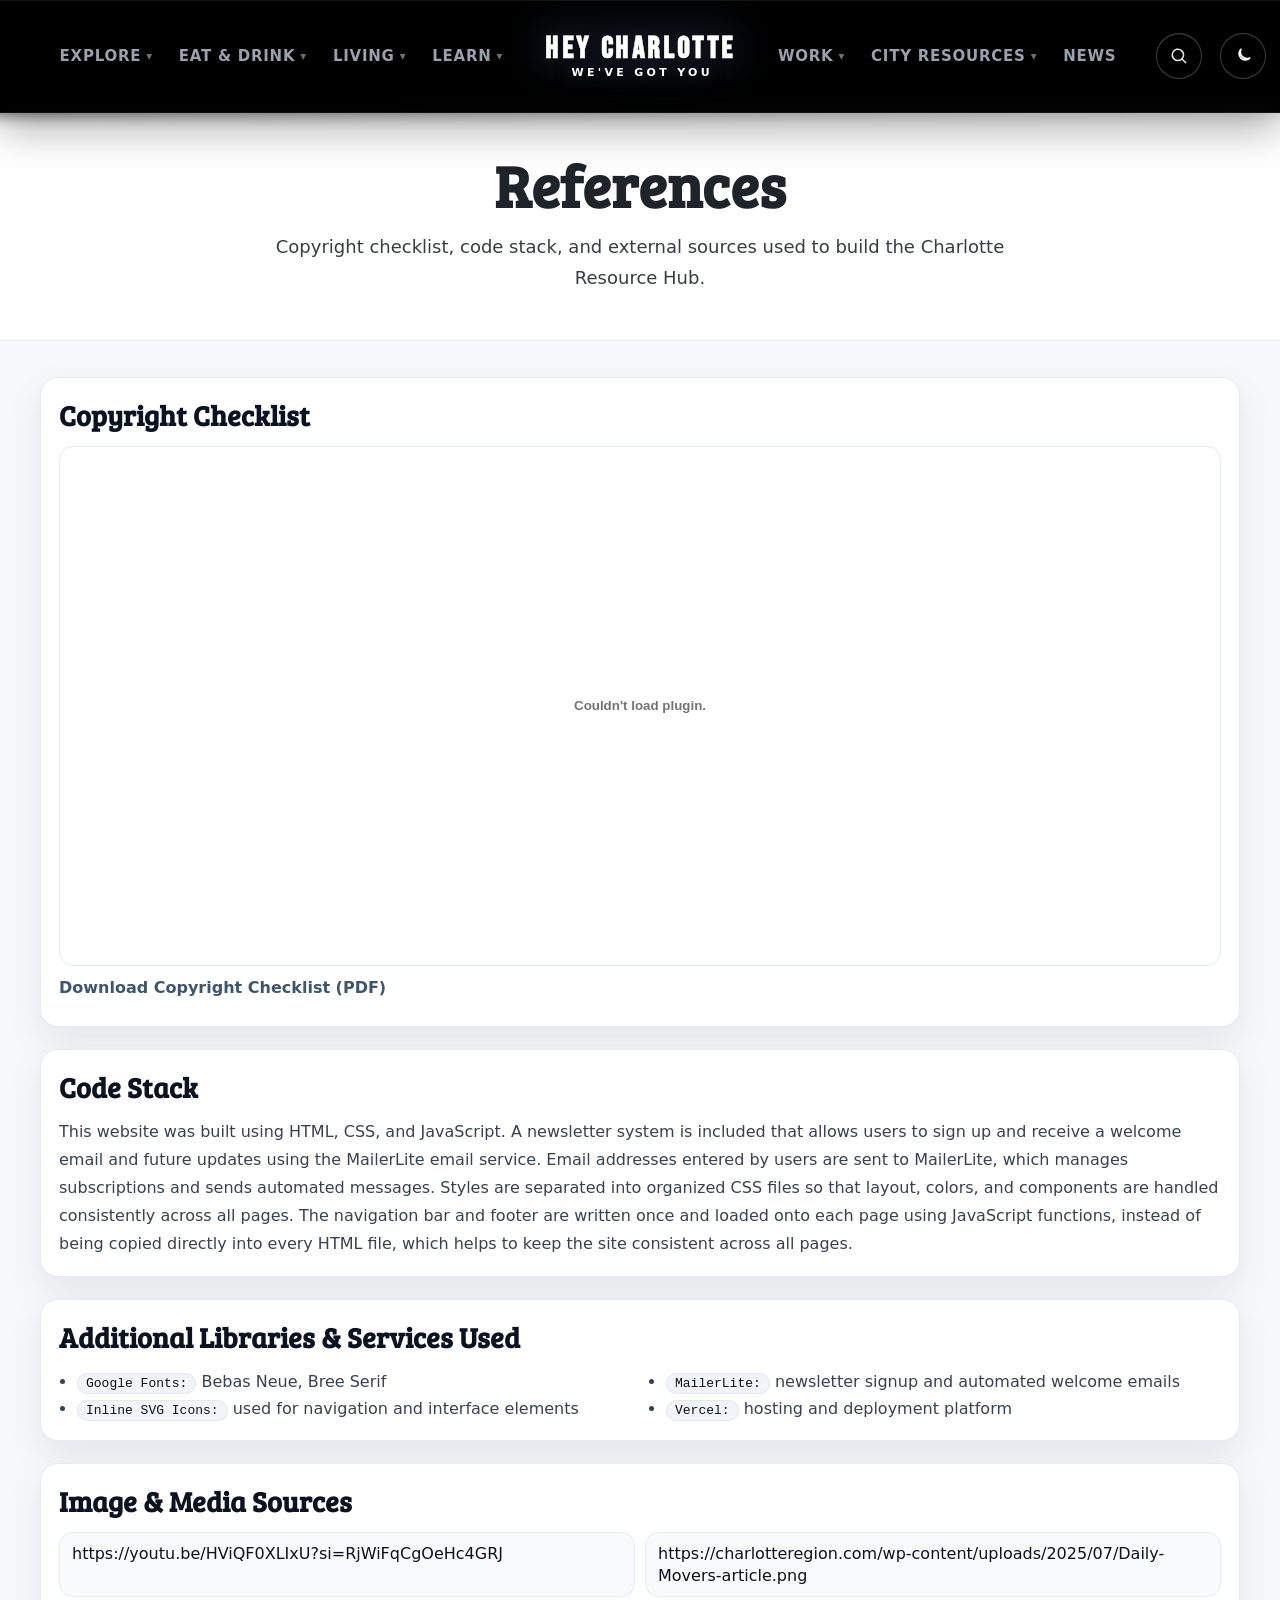
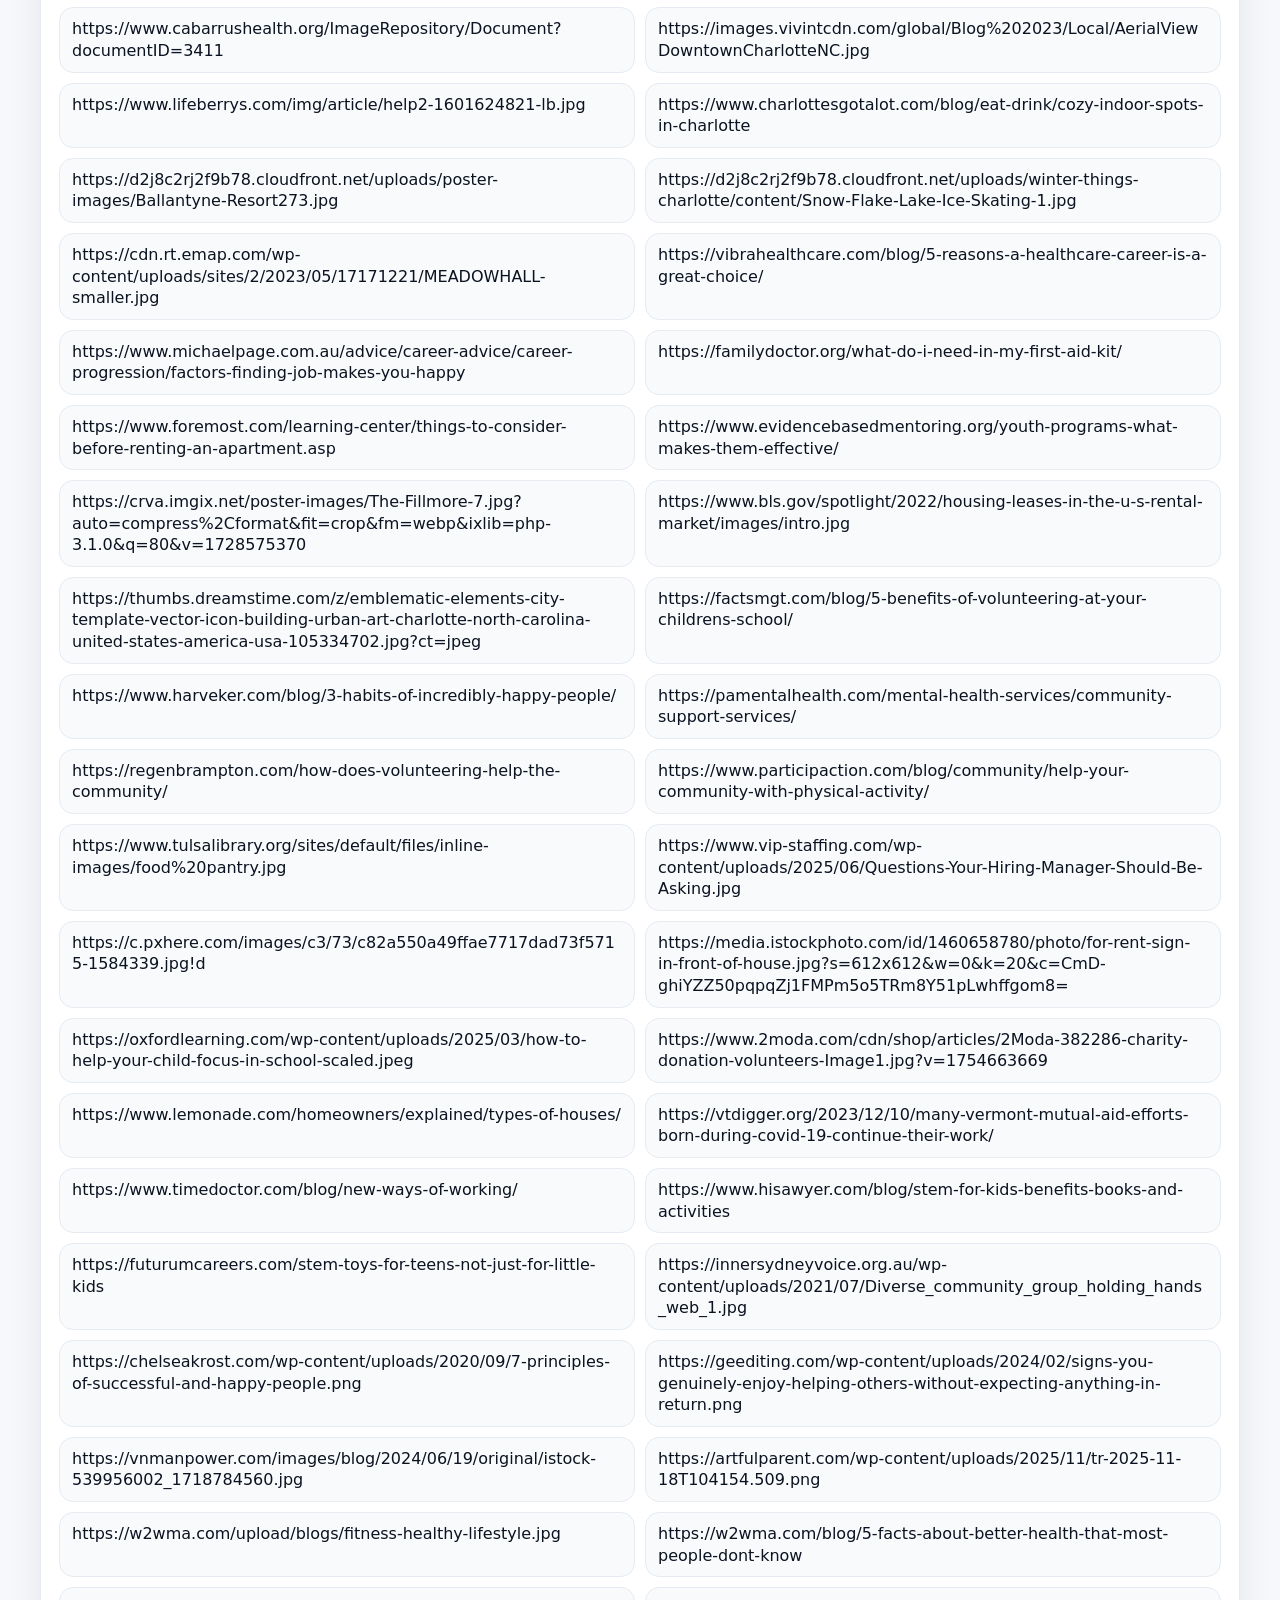
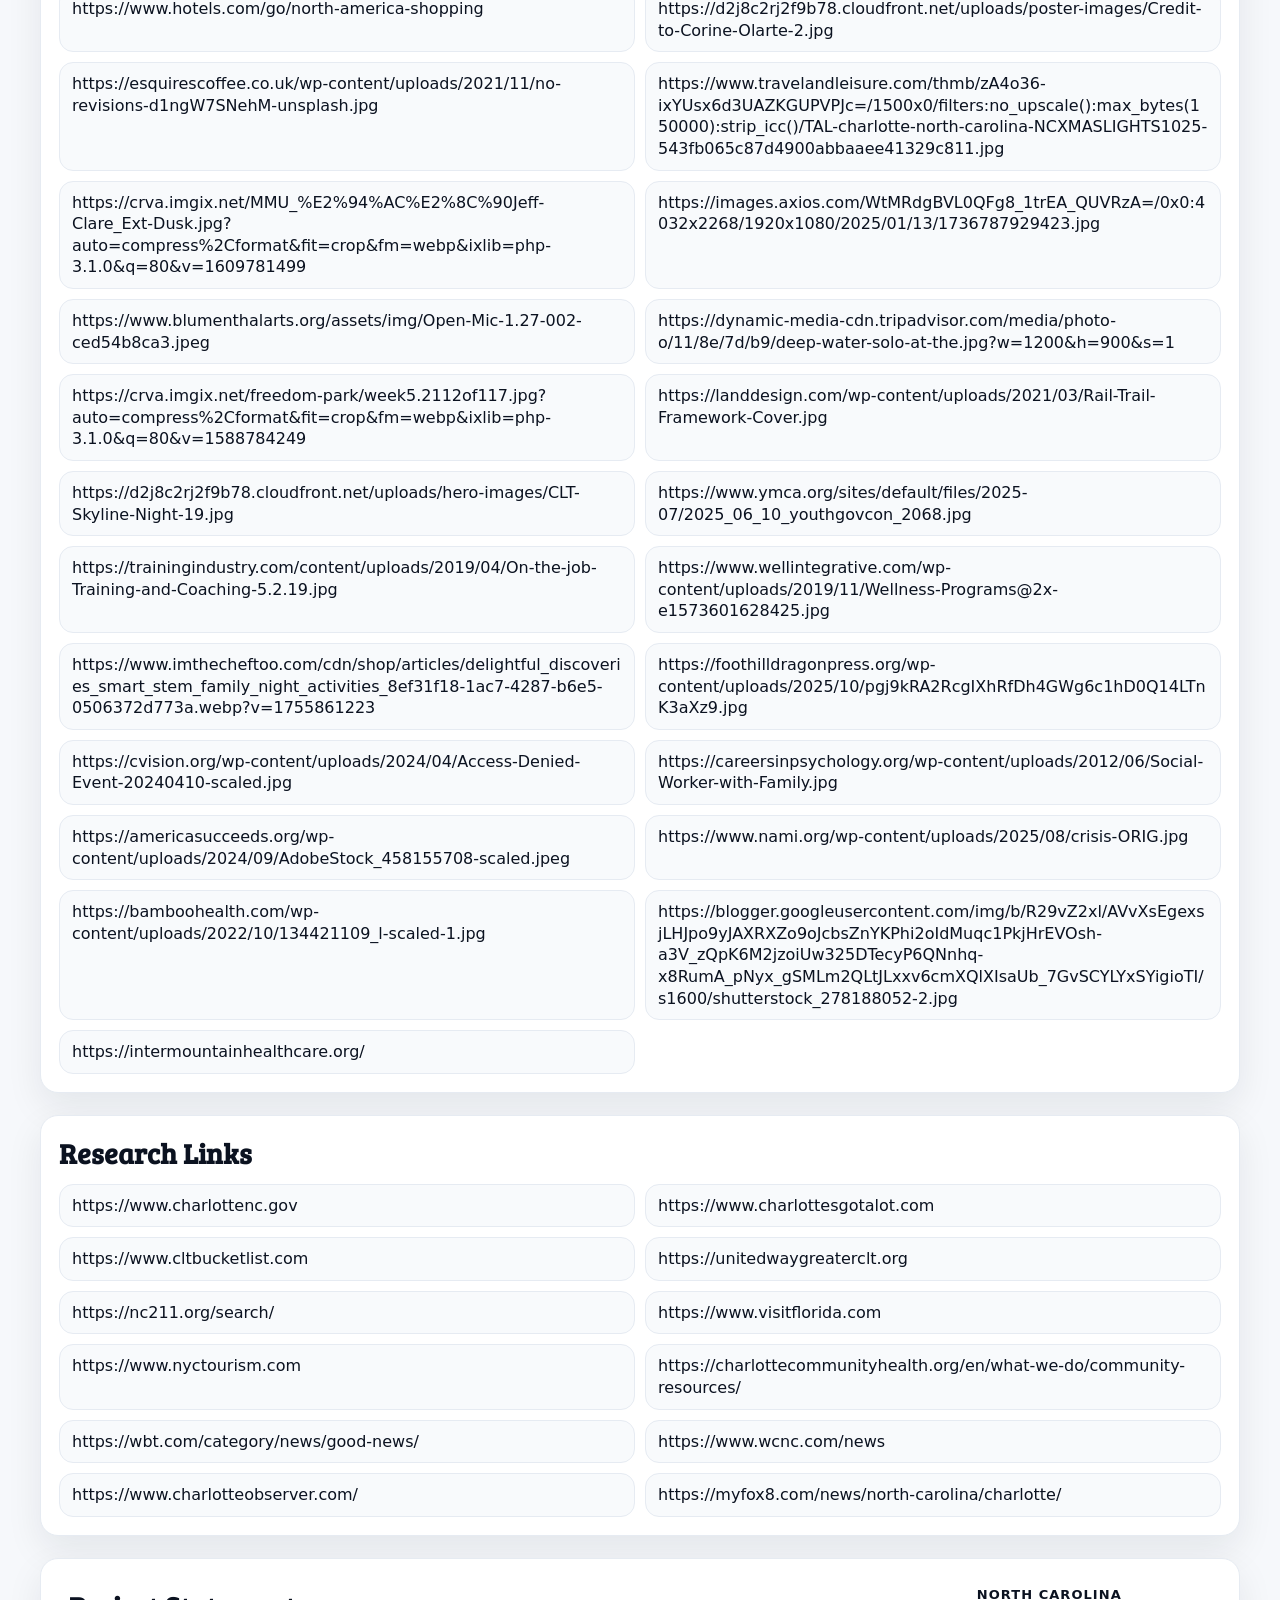
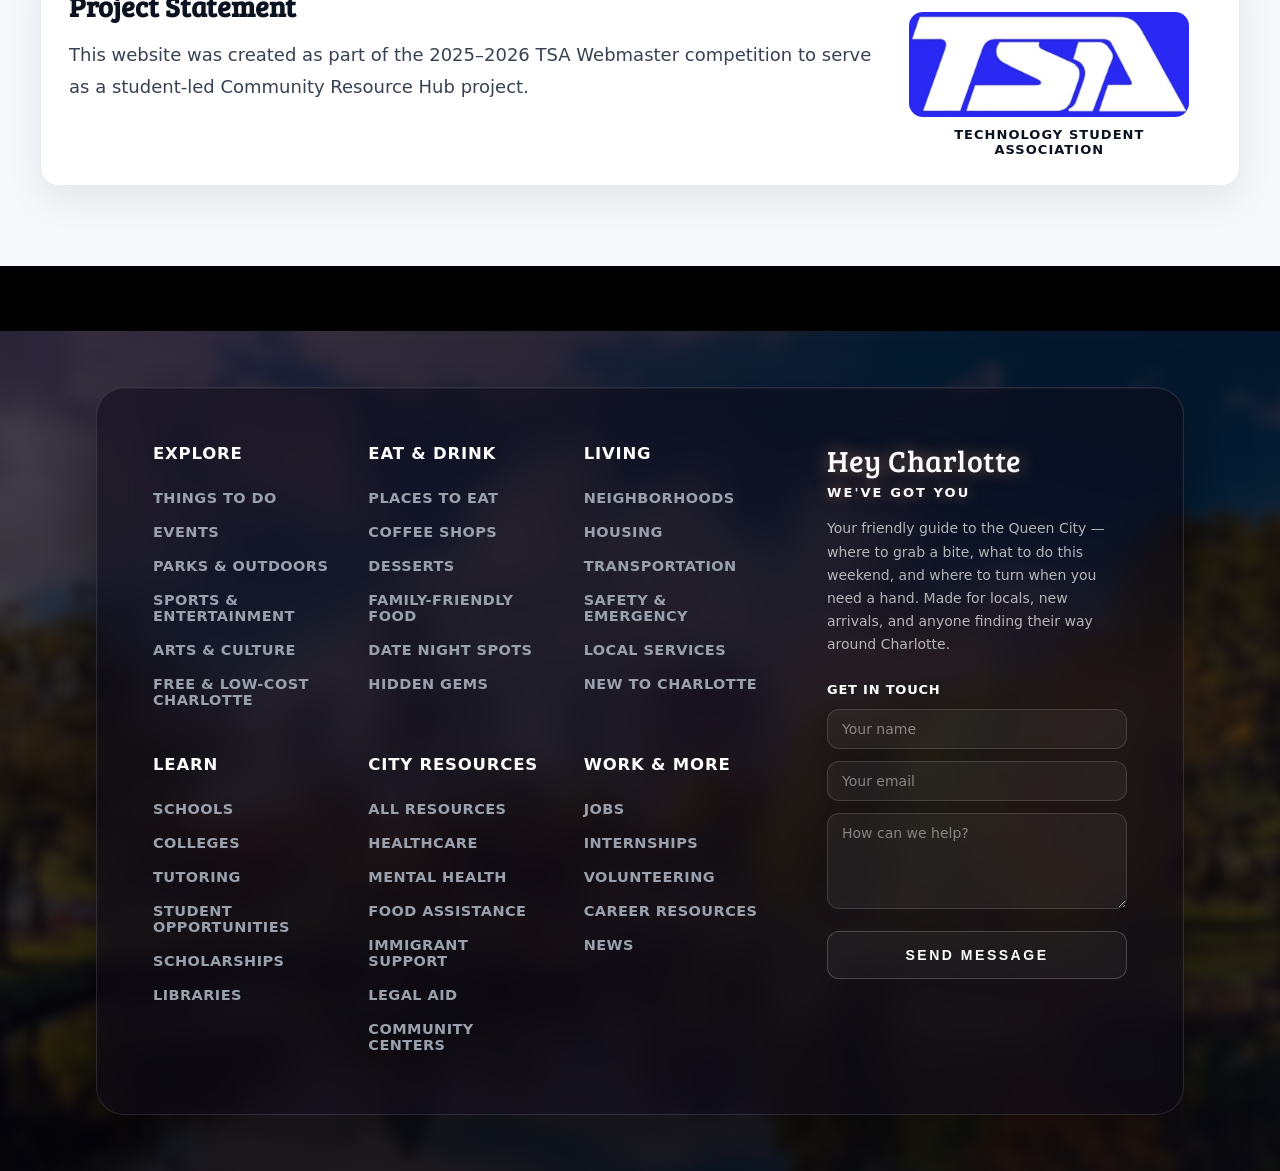
==== commit 49ab3a89: "Improve mobile responsiveness" ====
--- a/pages/references.html
+++ b/pages/references.html
@@ -23,6 +23,7 @@
 
     <link rel="stylesheet" href="../assets/css/core/global.css">
     <link rel="stylesheet" href="../assets/css/index.css">
+    <link rel="stylesheet" href="../assets/css/nav.css">
     <link rel="stylesheet" href="../assets/css/components/newsletter.css">
     <link rel="stylesheet" href="../assets/css/footer.css">
     <link rel="stylesheet" href="../assets/css/pages/references.css">
--- a/assets/css/core/global.css
+++ b/assets/css/core/global.css
@@ -27,6 +27,15 @@
 
 html, body{
     overflow-x: hidden;
+}
+
+html{
+    -webkit-tap-highlight-color: transparent;
+    -webkit-text-size-adjust: 100%;
+}
+
+a, button, summary, [role="button"]{
+    touch-action: manipulation;
 }
 
 a{
--- a/assets/css/index.css
+++ b/assets/css/index.css
@@ -16,6 +16,12 @@
     z-index:0;
     pointer-events:none;
     filter: saturate(1.05) contrast(1.05);
+    opacity:0;
+    transition:opacity .7s ease;
+}
+
+.hero-video.is-active{
+    opacity:1;
 }
 
 .hero::before{
@@ -61,27 +67,37 @@
     width:52px;
     height:52px;
     border-radius:50%;
-    border:1px solid rgba(168,85,247,.4);
+    border:1.5px solid rgba(255,255,255,.25);
     background:rgba(22,12,38,.42);
     backdrop-filter:blur(10px);
     color:#fff;
     cursor:pointer;
     display:grid;
     place-items:center;
-    box-shadow:0 10px 26px rgba(0,0,0,.3), 0 0 0 0 rgba(168,85,247,0);
+    box-shadow:0 10px 26px rgba(0,0,0,.35);
     transition:transform .2s ease, background .2s ease, border-color .2s ease, box-shadow .2s ease;
+    animation:ctrlFloat 3.4s ease-in-out infinite;
+}
+
+.hero-ctrl:nth-of-type(2){
+    animation-delay:-1.7s;
 }
 
 .hero-ctrl:hover{
-    transform:translateY(-2px);
-    background:rgba(34,16,58,.55);
-    border-color:rgba(190,130,255,.9);
-    box-shadow:0 16px 34px rgba(0,0,0,.34), 0 0 22px rgba(168,85,247,.55);
-}
+    border-color:#F0A868;
+    background:rgba(34,24,14,.5);
+    box-shadow:0 12px 30px rgba(0,0,0,.4), 0 0 24px rgba(240,168,104,.4);
+}
+
+@keyframes ctrlFloat{
+    0%, 100%{ transform:scale(1); }
+    50%{ transform:scale(1.06); }
+}
+
 
 #soundToggle.is-alt{
-    border-color:rgba(190,130,255,.8);
-    box-shadow:0 12px 30px rgba(0,0,0,.32), 0 0 18px rgba(168,85,247,.55);
+    border-color:#F0A868;
+    box-shadow:0 12px 30px rgba(0,0,0,.32), 0 0 20px rgba(240,168,104,.5);
 }
 
 .hero-ctrl:focus-visible{
@@ -139,7 +155,7 @@
     width:3px;
     height:100%;
     border-radius:2px;
-    background:linear-gradient(180deg, #ff6ea9 0%, #b14dff 100%);
+    background:linear-gradient(180deg, #F7C39A 0%, #E8933F 100%);
     transform:scaleY(.3);
     transform-origin:bottom;
 }
@@ -173,10 +189,8 @@
     display: block;
     height: 100%;
     width: 0;
-    background: linear-gradient(90deg, #3fd0e0, #5aa9ff, #a855f7, #ff5f9e, #ff8a3d);
-    background-size: 100vw 100%;
-    background-repeat: no-repeat;
-    box-shadow: 0 0 10px rgba(168,85,247,.55);
+    background: #F0A868;
+    box-shadow: 0 0 10px rgba(240,168,104,.5);
     transition: width .1s linear;
 }
 
@@ -237,6 +251,7 @@
     .ctrl-icon{ transition:none; }
     .hero-ctrl.pop{ animation:none; }
     .eq i{ animation:none !important; transform:scaleY(.6); }
+    .hero-ctrl{ animation:none; }
     .hero-explore__line{ animation:none; opacity:.85; }
     .scroll-progress__bar{ transition:none; }
 }
@@ -246,4 +261,53 @@
     .hero-ctrl{ width:46px; height:46px; }
     .hero-explore{ bottom:18px; }
     .hero-explore__line{ height:34px; }
+}
+
+.hero-lyrics{
+    position:absolute;
+    inset:0;
+    z-index:2;
+    display:flex;
+    flex-direction:column;
+    align-items:center;
+    justify-content:center;
+    gap:2px;
+    pointer-events:none;
+    font-family:"Archivo Black", system-ui, sans-serif;
+    font-size:clamp(26px, 5vw, 62px);
+    text-align:center;
+    transition:opacity .3s ease;
+}
+
+.clt-slot{
+    line-height:.9;
+    will-change:transform;
+}
+
+.clt-word{
+    display:inline-block;
+    font-weight:400;
+    text-transform:uppercase;
+    letter-spacing:.005em;
+    opacity:0;
+    transform:scale(.2);
+    text-shadow:0 4px 26px rgba(0,0,0,.6);
+    animation:cltPop .62s cubic-bezier(.2,1.5,.32,1) both;
+    will-change:transform, opacity;
+}
+
+@keyframes cltPop{
+    0%{ opacity:0; transform:scale(.2) translateY(18px); }
+    55%{ opacity:1; transform:scale(1.14) translateY(0); }
+    78%{ transform:scale(.95); }
+    100%{ opacity:1; transform:scale(1); }
+}
+
+@media (prefers-reduced-motion: reduce){
+    .clt-word{ animation:cltFade .4s ease both; transform:none; }
+    @keyframes cltFade{ from{ opacity:0; } to{ opacity:1; } }
+}
+
+.hero-lyrics.is-paused .clt-word{
+    animation-play-state: paused;
 }
--- a/assets/css/nav.css
+++ b/assets/css/nav.css
@@ -0,0 +1,795 @@
+.hero-top{
+    position: fixed;
+    top: 0;
+    left: 0;
+    right: 0;
+    width: 100%;
+    z-index: 9999;
+    padding: 18px 0;
+    background: rgba(0,0,0,.22);
+    backdrop-filter: blur(12px);
+    border-bottom: 1px solid rgba(255,255,255,.10);
+    overflow-x: clip;
+    transition: padding .2s ease, background .2s ease;
+}
+
+.hero-top.is-scrolled{
+    padding: 10px 0;
+    background: rgba(0,0,0,.42);
+}
+
+.hero-top .container.top-row{
+    display: flex;
+    align-items: center;
+    justify-content: center;
+    gap: 18px;
+    max-width: 1500px;
+    margin: 0 auto;
+    padding: 8px 26px;
+}
+
+.nav{
+    display: flex;
+    align-items: center;
+    justify-content: center;
+    gap: 26px;
+    flex: 1 1 auto;
+    padding: 6px 0;
+    background: transparent;
+    border: 0;
+    position: relative;
+    left: -20px;
+}
+
+.nav-side{
+    display: flex;
+    align-items: center;
+    gap: 22px;
+    flex: 1 1 0;
+}
+
+.nav-side--left{ justify-content: flex-end; }
+.nav-side--right{ justify-content: flex-start; }
+
+.nav-item{
+    position: relative;
+    display: flex;
+    align-items: center;
+}
+
+.nav-link{
+    position: relative;
+    display: inline-flex;
+    align-items: center;
+    gap: 5px;
+    padding: 6px 2px;
+    margin: 0;
+    border: 0;
+    background: transparent;
+    color: #9aa1ac;
+    font-family: inherit;
+    font-weight: 800;
+    font-size: 15px;
+    letter-spacing: .05em;
+    text-transform: uppercase;
+    text-decoration: none;
+    white-space: nowrap;
+    cursor: pointer;
+    transition: color .22s ease;
+}
+
+.nav-link::after{
+    content: "";
+    position: absolute;
+    left: 0;
+    right: 0;
+    bottom: -5px;
+    height: 2px;
+    border-radius: 2px;
+    background: #F0A868;
+    transform: scaleX(0);
+    transform-origin: center;
+    transition: transform .28s cubic-bezier(.4,0,.2,1);
+}
+
+.nav-link:hover,
+.nav-item.open > .nav-link,
+.nav-link.is-active{
+    color: #fff;
+}
+
+.nav-link:hover::after,
+.nav-item.open > .nav-link::after,
+.nav-link.is-active::after{
+    transform: scaleX(1);
+}
+
+.dd-caret{
+    font-size: .78em;
+    opacity: .7;
+    transition: transform .25s ease;
+}
+
+.nav-item.open .dd-caret{ transform: rotate(180deg); }
+
+.nav-logo{
+    flex: 0 0 auto;
+    display: flex;
+    flex-direction: column;
+    align-items: center;
+    gap: 3px;
+    padding: 2px 14px;
+    text-decoration: none;
+    transition: transform .2s ease;
+}
+
+.nav-logo--bar{ display: none; }
+
+.nav-logo__title{
+    font-family: "Bebas Neue", "Bree Serif", system-ui, sans-serif;
+    font-size: 30px;
+    font-weight: 700;
+    letter-spacing: .12em;
+    line-height: 1;
+    text-transform: uppercase;
+    white-space: nowrap;
+    background: linear-gradient(90deg,
+    #ffffff 0%, #ffffff 38%,
+    #3fd0e0 45%, #5aa9ff 49%, #a855f7 53%, #ff5f9e 57%, #ff8a3d 61%,
+    #ffffff 68%, #ffffff 100%);
+    background-size: 300% 100%;
+    -webkit-background-clip: text;
+    background-clip: text;
+    -webkit-text-fill-color: transparent;
+    color: transparent;
+    -webkit-text-stroke: .4px rgba(255,255,255,.28);
+    filter: drop-shadow(0 0 20px rgba(140,165,255,.45));
+    animation: navBrandWave 4.5s linear infinite;
+}
+
+.nav-logo__sub{
+    font-family: system-ui, "Segoe UI", sans-serif;
+    font-size: 11px;
+    font-weight: 800;
+    letter-spacing: .3em;
+    line-height: 1;
+    text-transform: uppercase;
+    white-space: nowrap;
+    text-indent: .3em;
+    background: linear-gradient(90deg,
+    #ffffff 0%, #ffffff 38%,
+    #3fd0e0 45%, #5aa9ff 49%, #a855f7 53%, #ff5f9e 57%, #ff8a3d 61%,
+    #ffffff 68%, #ffffff 100%);
+    background-size: 300% 100%;
+    -webkit-background-clip: text;
+    background-clip: text;
+    -webkit-text-fill-color: transparent;
+    color: transparent;
+    filter: drop-shadow(0 0 10px rgba(120,150,255,.26));
+    animation: navBrandWave 4.5s linear infinite;
+    animation-delay: -2s;
+}
+
+@keyframes navBrandWave{
+    from{ background-position: 100% 0; }
+    to{ background-position: 0% 0; }
+}
+
+.nav-logo:hover{
+    transform: translateY(-1px);
+}
+
+.nav-dd{
+    position: absolute;
+    top: calc(100% + 14px);
+    left: 50%;
+    transform: translateX(-50%) translateY(8px);
+    min-width: 230px;
+    padding: 8px;
+    display: flex;
+    flex-direction: column;
+    gap: 2px;
+    background: rgba(8,7,13,.96);
+    border: 1px solid rgba(255,255,255,.12);
+    border-radius: 16px;
+    box-shadow: 0 24px 60px rgba(0,0,0,.55);
+    opacity: 0;
+    visibility: hidden;
+    pointer-events: none;
+    transition: opacity .2s ease, transform .2s ease, visibility .2s ease;
+    z-index: 20;
+}
+
+
+.nav-dd::before{
+    content: "";
+    position: absolute;
+    top: -14px;
+    left: 0;
+    right: 0;
+    height: 14px;
+}
+
+.nav-item.open > .nav-dd{
+    opacity: 1;
+    visibility: visible;
+    pointer-events: auto;
+    transform: translateX(-50%) translateY(0);
+}
+
+.nav-dd a{
+    position: relative;
+    padding: 11px 14px;
+    border-radius: 10px;
+    color: rgba(255,255,255,.82);
+    font-size: 15px;
+    font-weight: 600;
+    letter-spacing: .05em;
+    text-transform: uppercase;
+    text-decoration: none;
+    white-space: nowrap;
+    transition: background .18s ease, color .18s ease, box-shadow .18s ease;
+}
+
+.nav-dd a::after{
+    content: "";
+    position: absolute;
+    left: 14px;
+    right: 14px;
+    bottom: 5px;
+    height: 2px;
+    border-radius: 2px;
+    background: #F0A868;
+    transform: scaleX(0);
+    transform-origin: left center;
+    transition: transform .22s ease;
+}
+
+.nav-dd a:hover{
+    color: #fff;
+    background: rgba(255,255,255,.1);
+    box-shadow: inset 0 0 0 1px rgba(255,255,255,.06), 0 0 22px rgba(255,255,255,.07);
+}
+
+.nav-dd a:hover::after,
+.nav-dd a.is-active::after{
+    transform: scaleX(1);
+}
+
+.nav-dd a.is-active{
+    color: #fff;
+    background: rgba(255,255,255,.08);
+}
+
+.nav-side--right .nav-item.has-dd:last-of-type .nav-dd,
+.nav-side--right .nav-item:last-child .nav-dd{
+    left: auto;
+    right: 0;
+    transform: translateX(0) translateY(8px);
+}
+
+.nav-side--right .nav-item.has-dd:last-of-type.open > .nav-dd,
+.nav-side--right .nav-item:last-child.open > .nav-dd{
+    transform: translateX(0) translateY(0);
+}
+
+.nav-link:focus-visible,
+.nav-logo:focus-visible,
+.nav-dd a:focus-visible{
+    outline: 2px solid rgba(232,178,79,.9);
+    outline-offset: 3px;
+    border-radius: 8px;
+}
+
+.nav-search{
+    position: relative;
+    flex: 0 0 auto;
+    display: flex;
+    align-items: center;
+    height: 46px;
+    width: 46px;
+    background: rgba(0,0,0,.28);
+    border: 1.5px solid rgba(255,255,255,.25);
+    border-radius: 999px;
+    overflow: hidden;
+    backdrop-filter: blur(12px);
+    box-shadow: inset 0 1px 0 rgba(255,255,255,.06);
+    transition: border-color .2s ease, background .2s ease, box-shadow .2s ease;
+    animation: navBtnFloat 3.4s ease-in-out infinite;
+}
+
+.nav-search:hover{
+    border-color: #F0A868;
+    box-shadow: inset 0 1px 0 rgba(255,255,255,.06), 0 0 24px rgba(240,168,104,.4);
+}
+
+@keyframes navBtnFloat{
+    0%, 100%{ transform: scale(1); }
+    50%{ transform: scale(1.06); }
+}
+
+.nav-search.open{
+    overflow: visible;
+    border-color: rgba(255,255,255,.26);
+    background: rgba(0,0,0,.32);
+    backdrop-filter: none;
+    box-shadow: inset 0 1px 0 rgba(255,255,255,.08);
+}
+
+.nav-search-field{
+    flex: 1;
+    min-width: 0;
+    height: 100%;
+    display: flex;
+    align-items: center;
+}
+
+.nav-search.open .nav-search-field{
+    position: fixed;
+    top: 100%;
+    left: 50%;
+    transform: translate(-50%, 12px);
+    width: min(46%, 620px);
+    min-width: 320px;
+    height: 52px;
+    padding: 0 8px 0 20px;
+    border: 1px solid rgba(255,255,255,.26);
+    border-radius: 999px;
+    background: rgba(10,7,18,.62);
+    backdrop-filter: blur(16px);
+    box-shadow: inset 0 1px 0 rgba(255,255,255,.08), 0 26px 64px rgba(0,0,0,.55);
+    z-index: 50;
+}
+
+.nav-search-toggle{
+    flex: 0 0 auto;
+    width: 44px;
+    height: 44px;
+    border: 0;
+    background: transparent;
+    color: rgba(255,255,255,.9);
+    cursor: pointer;
+    display: grid;
+    place-items: center;
+    transition: color .18s ease, transform .18s ease;
+}
+
+.nav-search-toggle:hover{
+    color: #fff;
+    transform: translateY(-1px);
+}
+
+.nav-search-icon{ width: 18px; height: 18px; display: block; }
+
+.nav-search input{
+    flex: 1;
+    min-width: 0;
+    height: 100%;
+    border: 0;
+    outline: none;
+    background: transparent;
+    color: rgba(255,255,255,.92);
+    caret-color: rgba(255,255,255,.85);
+    padding: 0 6px;
+    font-size: 14px;
+    font-weight: 650;
+    opacity: 0;
+    transition: opacity .2s ease .08s;
+}
+
+.nav-search input::placeholder{ color: rgba(255,255,255,.5); }
+
+.nav-search.open input{ opacity: 1; }
+
+.nav-search-close{
+    flex: 0 0 auto;
+    width: 0;
+    height: 44px;
+    border: 0;
+    background: transparent;
+    color: rgba(255,255,255,.7);
+    cursor: pointer;
+    display: grid;
+    place-items: center;
+    opacity: 0;
+    pointer-events: none;
+    transition: opacity .2s ease, color .18s ease;
+}
+
+.nav-search-close svg{ width: 16px; height: 16px; display: block; }
+
+.nav-search.open .nav-search-close{
+    width: 40px;
+    opacity: 1;
+    pointer-events: auto;
+}
+
+.nav-search-close:hover{ color: #fff; }
+
+.nav-search-toggle:focus-visible,
+.nav-search-close:focus-visible,
+.nav-search.open{ }
+
+.nav-search input:focus-visible,
+.nav-search-toggle:focus-visible,
+.nav-search-close:focus-visible{ outline: none; }
+
+.nav-burger{
+    display: flex;
+    visibility: hidden;
+    pointer-events: none;
+    flex: 0 0 auto;
+    width: 46px;
+    height: 46px;
+    border: 1px solid rgba(255,255,255,.14);
+    border-radius: 14px;
+    background: rgba(0,0,0,.28);
+    backdrop-filter: blur(10px);
+    cursor: pointer;
+    padding: 0;
+    place-items: center;
+    gap: 5px;
+    flex-direction: column;
+}
+
+.nav-burger span{
+    display: block;
+    width: 20px;
+    height: 2px;
+    border-radius: 2px;
+    background: #fff;
+    transition: transform .25s ease, opacity .2s ease;
+}
+
+.nav-burger.open span:nth-child(1){ transform: translateY(7px) rotate(45deg); }
+.nav-burger.open span:nth-child(2){ opacity: 0; }
+.nav-burger.open span:nth-child(3){ transform: translateY(-7px) rotate(-45deg); }
+
+.nav-scrim{
+    position: fixed;
+    inset: 0;
+    background: rgba(0,0,0,.5);
+    opacity: 0;
+    pointer-events: none;
+    transition: opacity .25s ease;
+    z-index: -1;
+}
+
+.nav-scrim.show{ opacity: 1; pointer-events: auto; }
+
+@media (prefers-reduced-motion: reduce){
+    .nav-link,
+    .nav-logo,
+    .nav-dd,
+    .nav-search,
+    .nav-search input,
+    .nav-burger span{ transition: none; }
+    .nav-logo__title,
+    .nav-logo__sub{ animation: none; background-position: 50% 0; }
+    .nav-search{ animation: none; }
+}
+
+@media (pointer: coarse){
+    .nav-link{ min-height: 44px; }
+}
+
+@media (max-width: 1180px){
+    .hero-top .container.top-row{ gap: 12px; padding: 8px 16px; }
+    .nav{ gap: 14px; padding: 10px 16px; }
+    .nav-side{ gap: 14px; }
+    .nav-link{ font-size: 13px; letter-spacing: .04em; }
+    .nav-logo{ padding: 3px 8px; }
+    .nav-logo__title{ font-size: 26px; }
+    .nav-logo__sub{ font-size: 10px; letter-spacing: .24em; }
+}
+
+@media (max-width: 960px){
+    .hero-top .container.top-row{ justify-content: space-between; }
+
+    .nav-burger{ display: flex; order: 1; visibility: visible; pointer-events: auto; }
+
+    .nav-logo--bar{ display: flex; order: 2; margin: 0 auto; }
+
+    .nav-search{ order: 3; }
+
+    .nav-theme{ order: 4; }
+
+    .nav-search input{ font-size: 16px; }
+
+    .nav{
+        order: 4;
+        position: absolute;
+        left: 0;
+        right: 0;
+        top: 100%;
+        flex-direction: column;
+        align-items: stretch;
+        gap: 4px;
+        margin: 10px 16px 0;
+        padding: 14px;
+        border-radius: 20px;
+        background: rgba(14,10,22,.94);
+        border: 1px solid rgba(255,255,255,.12);
+        box-shadow: 0 24px 60px rgba(0,0,0,.5);
+        backdrop-filter: blur(16px);
+        max-height: calc(100svh - 120px);
+        overflow-y: auto;
+        opacity: 0;
+        visibility: hidden;
+        transform: translateY(-10px);
+        transition: opacity .25s ease, transform .25s ease, visibility .25s ease;
+    }
+
+    .nav-link::after{ display: none; }
+
+    .nav.open{
+        opacity: 1;
+        visibility: visible;
+        transform: translateY(0);
+    }
+
+    .nav-side{
+        flex-direction: column;
+        align-items: stretch;
+        gap: 4px;
+        flex: 0 0 auto;
+        width: 100%;
+    }
+
+    .nav-side--left{ order: 1; }
+    .nav .nav-logo{ display: none; }
+    .nav-side--right{ order: 2; }
+
+    .nav-item{ flex-direction: column; align-items: stretch; }
+
+    .nav-link{
+        justify-content: space-between;
+        width: 100%;
+        padding: 13px 14px;
+        font-size: 13px;
+        border-radius: 12px;
+    }
+
+    .nav-link:hover,
+    .nav-item.open > .nav-link{ background: rgba(255,255,255,.06); }
+
+    .nav-dd{
+        position: static;
+        transform: none !important;
+        min-width: 0;
+        opacity: 1;
+        visibility: visible;
+        pointer-events: auto;
+        background: transparent;
+        border: 0;
+        box-shadow: none;
+        backdrop-filter: none;
+        padding: 0 0 6px 10px;
+        display: none;
+    }
+
+    .nav-item.open > .nav-dd{ display: flex; }
+
+    .nav-dd::before{ display: none; }
+
+    .nav-dd a{ padding: 10px 14px; font-size: 13.5px; }
+
+    .nav-sub-menu{
+        position: static;
+        opacity: 1;
+        visibility: hidden;
+        transform: none;
+        pointer-events: none;
+        background: transparent;
+        border: 0;
+        box-shadow: none;
+        padding: 0 0 0 12px;
+        min-width: 0;
+        height: 0;
+        overflow: hidden;
+    }
+
+    .nav-sub.open > .nav-sub-menu{
+        visibility: visible;
+        pointer-events: auto;
+        height: auto;
+    }
+
+    .nav-sub-trigger{ font-size: 13.5px; padding: 10px 14px; }
+    .nav-sub-menu a{ font-size: 13px; }
+}
+
+@media (max-width: 620px){
+    .hero-top .container.top-row{ width: calc(100% - 24px); gap: 6px; padding: 8px 0; }
+
+    .nav-logo--bar{ padding: 2px 4px; min-height: 44px; justify-content: center; }
+    .nav-logo--bar .nav-logo__title{ font-size: clamp(17px, 5.6vw, 24px); }
+    .nav-logo--bar .nav-logo__sub{ font-size: 10px; letter-spacing: .18em; }
+
+    .nav-search.open{
+        position: absolute;
+        left: 16px;
+        right: 16px;
+        top: 50%;
+        transform: translateY(-50%);
+        width: auto;
+        height: 46px;
+        z-index: 30;
+    }
+}
+
+.nav-theme{
+    position: relative;
+    flex: 0 0 auto;
+    display: grid;
+    place-items: center;
+    width: 46px;
+    height: 46px;
+    border-radius: 50%;
+    border: 1.5px solid rgba(255,255,255,.25);
+    background: rgba(0,0,0,.28);
+    backdrop-filter: blur(12px);
+    color: #fff;
+    cursor: pointer;
+    transition: border-color .2s ease, background .2s ease, transform .2s ease, box-shadow .2s ease;
+}
+
+.nav-theme:hover{
+    border-color: #F0A868;
+    background: rgba(34,24,14,.4);
+    transform: translateY(-1px);
+    box-shadow: 0 0 24px rgba(240,168,104,.4);
+}
+
+.nav-theme-icon{
+    grid-area: 1 / 1;
+    width: 20px;
+    height: 20px;
+    transition: opacity .25s ease, transform .25s ease;
+}
+
+.nav-theme-icon--sun{
+    opacity: 0;
+    transform: rotate(-90deg) scale(.6);
+}
+
+.nav-theme-icon--moon{
+    opacity: 1;
+    transform: rotate(0) scale(1);
+}
+
+html.light .nav-theme-icon--sun{
+    opacity: 1;
+    transform: rotate(0) scale(1);
+}
+
+html.light .nav-theme-icon--moon{
+    opacity: 0;
+    transform: rotate(90deg) scale(.6);
+}
+
+html.light .nav-theme{
+    border-color: rgba(0,0,0,.18);
+    background: rgba(0,0,0,.05);
+    color: #000;
+}
+
+html.light .nav-theme:hover{
+    border-color: rgba(0,0,0,.32);
+    background: rgba(0,0,0,.09);
+}
+
+@media (prefers-reduced-motion: reduce){
+    .nav-search{ animation: none; }
+    .hero-ctrl{ animation: none; }
+}
+
+
+.nav-sub{
+    position: relative;
+}
+
+.nav-sub-trigger{
+    width: 100%;
+    display: flex;
+    align-items: center;
+    justify-content: space-between;
+    gap: 10px;
+    padding: 10px 14px;
+    border: 0;
+    background: transparent;
+    color: #9aa1ac;
+    font: inherit;
+    font-size: 15px;
+    font-weight: 700;
+    text-transform: uppercase;
+    letter-spacing: .04em;
+    text-align: left;
+    border-radius: 10px;
+    cursor: pointer;
+    transition: color .18s ease, background .18s ease;
+}
+
+.nav-sub-caret{
+    font-size: 18px;
+    line-height: 1;
+    opacity: .8;
+    transition: transform .18s ease;
+}
+
+.nav-sub:hover > .nav-sub-trigger,
+.nav-sub:focus-within > .nav-sub-trigger{
+    color: #fff;
+    background: rgba(255,255,255,.06);
+}
+
+.nav-sub:hover > .nav-sub-trigger .nav-sub-caret{
+    transform: translateX(2px);
+}
+
+.nav-sub-menu{
+    position: absolute;
+    top: -9px;
+    left: calc(100% + 10px);
+    min-width: 230px;
+    padding: 8px;
+    display: flex;
+    flex-direction: column;
+    gap: 2px;
+    background: rgba(8,7,13,.98);
+    border: 1px solid rgba(255,255,255,.12);
+    border-radius: 16px;
+    box-shadow: 0 24px 60px rgba(0,0,0,.55);
+    opacity: 0;
+    visibility: hidden;
+    transform: translateX(6px);
+    pointer-events: none;
+    transition: opacity .18s ease, transform .18s ease, visibility .18s ease;
+    z-index: 30;
+}
+
+.nav-sub-menu::before{
+    content: "";
+    position: absolute;
+    top: 0;
+    left: -12px;
+    width: 12px;
+    height: 100%;
+}
+
+.nav-sub:hover > .nav-sub-menu,
+.nav-sub:focus-within > .nav-sub-menu,
+.nav-sub.open > .nav-sub-menu{
+    opacity: 1;
+    visibility: visible;
+    transform: translateX(0);
+    pointer-events: auto;
+}
+
+.nav-sub-menu a{
+    display: block;
+    padding: 10px 14px;
+    border-radius: 10px;
+    color: #9aa1ac;
+    text-decoration: none;
+    font-size: 15px;
+    font-weight: 700;
+    text-transform: uppercase;
+    letter-spacing: .04em;
+    white-space: nowrap;
+    transition: color .18s ease, background .18s ease;
+}
+
+.nav-sub-menu a:hover{
+    color: #fff;
+    background: rgba(255,255,255,.06);
+}
+
+.nav-sub-more{
+    margin-top: 4px;
+    color: #C958F3 !important;
+}
+
+.nav-sub-more:hover{
+    background: rgba(201,88,243,.12) !important;
+}
--- a/assets/css/footer.css
+++ b/assets/css/footer.css
@@ -12,10 +12,10 @@
     position:absolute;
     inset:-24px;
     z-index:0;
-    background:url("../img/footer.png") center/cover no-repeat;
-    filter:blur(10px) saturate(1.1);
+    background:url("../img/bg3.jpg") center/cover no-repeat;
+    filter:blur(5px) saturate(1.05);
     transform:scale(1.04);
-    opacity:.7;
+    opacity:.64;
 }
 
 .hub-footer::after{
@@ -25,18 +25,17 @@
     z-index:1;
     pointer-events:none;
     background:
-            linear-gradient(90deg, #5aa9ff, #a855f7, #ff5f9e, #ff8a3d) top / 100% 3px no-repeat,
-            linear-gradient(180deg, rgba(8,4,16,.55) 0%, rgba(10,6,20,.4) 45%, rgba(8,4,16,.72) 100%),
-            radial-gradient(1100px 460px at 15% 0%, rgba(168,85,247,.18), transparent 60%),
-            radial-gradient(1000px 480px at 88% 100%, rgba(90,169,255,.14), transparent 62%);
+            linear-gradient(180deg, rgba(6,3,12,.68) 0%, rgba(8,5,16,.55) 45%, rgba(5,3,11,.82) 100%),
+            radial-gradient(1100px 460px at 15% 0%, rgba(168,85,247,.16), transparent 60%),
+            radial-gradient(1000px 480px at 88% 100%, rgba(90,169,255,.12), transparent 62%);
 }
 
 .hub-card{
     position:relative;
     z-index:2;
-    width:90%;
+    width:85%;
     max-width:1500px;
-    margin:56px auto 34px;
+    margin:56px auto;
     padding:56px 56px 52px;
     border-radius:28px;
     border:1px solid rgba(255,255,255,.12);
@@ -47,79 +46,233 @@
 
 .hub-footer-main{
     display:grid;
-    grid-template-columns: 1.5fr 1fr 1fr 1fr;
-    gap: 56px;
+    grid-template-columns: minmax(0, 2.5fr) minmax(300px, 1fr);
+    gap: 60px;
     align-items:start;
 }
 
+.footer-links{
+    display:grid;
+    grid-template-columns: repeat(3, 1fr);
+    gap: 38px 32px;
+}
+
+.nyc-col-head{
+    color: #fff;
+    font-weight: 800;
+    letter-spacing: .8px;
+    text-transform: uppercase;
+    font-size: 16.5px;
+    margin-bottom: 18px;
+}
+
+.hub-col a{
+    position: relative;
+    display: block;
+    width: fit-content;
+    max-width: 100%;
+    padding: 9px 0;
+    color: #9aa1ac;
+    text-decoration:none;
+    font-size: 14.5px;
+    font-weight: 600;
+    letter-spacing: .03em;
+    text-transform: uppercase;
+    transition: color .18s ease;
+}
+
+.hub-col a::before{
+    content:"";
+    position:absolute;
+    left:0;
+    right:0;
+    bottom:4px;
+    height:2px;
+    border-radius:2px;
+    background:linear-gradient(90deg, #3fd0e0, #5aa9ff, #a855f7, #ff5f9e, #ff8a3d);
+    transform:scaleX(0);
+    transform-origin:left center;
+    transition:transform .22s ease;
+}
+
+.hub-col a:hover{
+    color:#fff;
+}
+
+.hub-col a:hover::before{
+    transform:scaleX(1);
+}
+
+.footer-aside{
+    display:flex;
+    flex-direction:column;
+    gap:26px;
+}
+
 .footer-brand strong{
-    display:block;
+    display:inline-block;
+    transform-origin:left center;
     font-family:"Bree Serif", Georgia, serif;
     font-weight:400;
-    font-size:26px;
-    line-height:1.1;
-    background:linear-gradient(90deg, #5aa9ff, #a855f7, #ff5f9e, #ff8a3d);
-    -webkit-background-clip:text;
-    background-clip:text;
-    -webkit-text-fill-color:transparent;
-    color:transparent;
+    font-size:30px;
+    line-height:1.12;
+    letter-spacing:.5px;
+    color:#FDFBFE;
+    text-shadow:0 0 18px rgba(240,168,104,.55);
+    animation:brandPulse 3.6s ease-in-out infinite;
 }
 
 .footer-brand span{
-    display:block;
-    margin-top:6px;
-    font-size:12px;
-    font-weight:700;
-    letter-spacing:.08em;
+    display:inline-block;
+    transform-origin:left center;
+    margin-top:8px;
+    font-size:13px;
+    font-weight:800;
+    letter-spacing:.16em;
     text-transform:uppercase;
-    color:rgba(255,255,255,.6);
+    color:#FDFBFE;
+    text-shadow:0 0 14px rgba(240,168,104,.5);
+    animation:brandPulse 3.6s ease-in-out infinite;
+    animation-delay:-1.8s;
+}
+
+@keyframes brandPulse{
+    0%, 100%{ transform:scale(1); text-shadow:0 0 12px rgba(240,168,104,.4); }
+    50%{ transform:scale(1.04); text-shadow:0 0 22px rgba(240,168,104,.7); }
+}
+
+@media (prefers-reduced-motion: reduce){
+    .footer-brand strong,
+    .footer-brand span{
+        animation:none;
+        transform:none;
+    }
 }
 
 .footer-brand p{
     margin:16px 0 0;
-    max-width:36ch;
     font-size:14px;
     line-height:1.65;
     color:rgba(255,255,255,.68);
 }
 
-.hub-col a{
+.footer-contact{
+    display:flex;
+    flex-direction:column;
+    gap:12px;
+}
+
+.footer-contact-head{
+    font-size:13px;
+    font-weight:800;
+    letter-spacing:.06em;
+    text-transform:uppercase;
+    color:#fff;
+}
+
+.footer-contact input,
+.footer-contact textarea{
+    width:100%;
+    padding:11px 14px;
+    border-radius:12px;
+    border:1px solid rgba(255,255,255,.14);
+    background:rgba(255,255,255,.05);
+    color:#fff;
+    font-size:14px;
+    font-family:inherit;
+    transition:border-color .18s ease, background .18s ease;
+}
+
+.footer-contact textarea{
+    min-height:96px;
+    resize:vertical;
+}
+
+.footer-contact input::placeholder,
+.footer-contact textarea::placeholder{
+    color:rgba(255,255,255,.45);
+}
+
+.footer-field{
+    position:relative;
     display:block;
-    width:fit-content;
-    padding: 9px 0;
-    color: rgba(255,255,255,.82);
-    text-decoration:none;
-    font-size: 15.5px;
-    transition: color .18s ease, transform .18s ease;
-}
-
-.hub-col a:hover{
-    color:#fff;
-    transform: translateX(3px);
-}
-
-.nyc-col-head{
-    color: rgba(232,178,79,1);
-    font-weight: 800;
-    letter-spacing: .8px;
-    text-transform: uppercase;
-    font-size: 12.5px;
-    margin-bottom: 18px;
-}
-
-.hub-footer-bottom{
+    border-radius:12px;
+}
+
+.footer-field::before{
+    content:"";
+    position:absolute;
+    inset:0;
+    border-radius:inherit;
+    padding:1.5px;
+    background:linear-gradient(90deg, #3fd0e0, #5aa9ff, #a855f7, #ff5f9e, #ff8a3d);
+    -webkit-mask:linear-gradient(#000 0 0) content-box, linear-gradient(#000 0 0);
+    -webkit-mask-composite:xor;
+    mask-composite:exclude;
+    opacity:0;
+    transition:opacity .3s ease;
+    pointer-events:none;
+    z-index:2;
+}
+
+.footer-field:focus-within{
+    border-radius:12px;
+    box-shadow:0 0 26px rgba(168,85,247,.28);
+}
+
+.footer-field:focus-within::before{
+    opacity:1;
+}
+
+.footer-contact input:focus,
+.footer-contact textarea:focus{
+    outline:none;
+    border-color:transparent;
+}
+
+.footer-contact button{
     position:relative;
-    z-index:2;
-    padding: 6px 0 30px;
-    color: rgba(255,255,255,.62);
-    font-size: 14px;
-}
-
-.hub-bottom-inner{
-    display:flex;
-    align-items:center;
-    justify-content:center;
-    text-align:center;
+    margin-top:6px;
+    padding:15px 18px;
+    border:1px solid rgba(255,255,255,.2);
+    border-radius:12px;
+    cursor:pointer;
+    font-size:14px;
+    font-weight:800;
+    letter-spacing:.18em;
+    text-transform:uppercase;
+    color:#fff;
+    background:rgba(255,255,255,.04);
+    transition:border-color .3s ease, background .3s ease, box-shadow .3s ease;
+}
+
+.footer-contact button::before{
+    content:"";
+    position:absolute;
+    inset:0;
+    border-radius:inherit;
+    padding:1.5px;
+    background:linear-gradient(90deg, #3fd0e0, #5aa9ff, #a855f7, #ff5f9e, #ff8a3d);
+    -webkit-mask:linear-gradient(#000 0 0) content-box, linear-gradient(#000 0 0);
+    -webkit-mask-composite:xor;
+    mask-composite:exclude;
+    opacity:0;
+    transition:opacity .3s ease;
+    pointer-events:none;
+}
+
+.footer-contact button:hover{
+    border-color:transparent;
+    background:rgba(255,255,255,.02);
+    box-shadow:0 0 26px rgba(168,85,247,.28);
+}
+
+.footer-contact button:hover::before{
+    opacity:1;
+}
+
+.footer-contact button:active{
+    transform:translateY(1px);
 }
 
 @media (max-width: 980px){
@@ -128,13 +281,64 @@
         padding:44px 32px 40px;
     }
     .hub-footer-main{
-        grid-template-columns: 1fr 1fr;
-        gap: 40px;
-    }
+        grid-template-columns: 1fr;
+        gap: 44px;
+    }
+    .footer-links{
+        grid-template-columns: repeat(2, 1fr);
+    }
+    .footer-contact input,
+    .footer-contact textarea{
+        font-size: 16px;
+    }
+}
+
+@media (pointer: coarse){
+    .hub-col a{ min-width: 44px; padding: 12px 0; }
+    .hub-col a::before{ bottom: 6px; }
 }
 
 @media (max-width: 620px){
-    .hub-footer-main{
+    .hub-card{
+        margin: 32px auto;
+        padding: 32px 22px 30px;
+    }
+    .footer-links{
         grid-template-columns: 1fr;
+        gap: 26px;
+    }
+    .footer-links.is-accordion{
+        gap: 0;
+        border-bottom: 1px solid rgba(255,255,255,.12);
+    }
+    .footer-links.is-accordion .hub-col{
+        border-top: 1px solid rgba(255,255,255,.12);
+    }
+    .footer-links.is-accordion .nyc-col-head{
+        display: flex;
+        align-items: center;
+        justify-content: space-between;
+        min-height: 52px;
+        margin-bottom: 0;
+        cursor: pointer;
+    }
+    .footer-links.is-accordion .nyc-col-head::after{
+        content: "";
+        width: 8px;
+        height: 8px;
+        margin-right: 4px;
+        border-right: 2px solid currentColor;
+        border-bottom: 2px solid currentColor;
+        transform: rotate(45deg);
+        transition: transform .2s ease;
+    }
+    .footer-links.is-accordion .hub-col.is-open .nyc-col-head::after{
+        transform: rotate(-135deg);
+    }
+    .footer-links.is-accordion .hub-col:not(.is-open) a{
+        display: none;
+    }
+    .footer-links.is-accordion .hub-col.is-open{
+        padding-bottom: 10px;
     }
 }
--- a/assets/css/pages/references.css
+++ b/assets/css/pages/references.css
@@ -38,7 +38,7 @@
 
 .ref-grid{
     display: grid;
-    grid-template-columns: 1fr 1fr;
+    grid-template-columns: repeat(2, minmax(0, 1fr));
     gap: 22px;
 }
 
@@ -48,6 +48,8 @@
     border-radius: 18px;
     padding: 18px;
     box-shadow: 0 14px 36px rgba(16,24,40,.08);
+    min-width: 0;
+    overflow-wrap: anywhere;
 }
 
 .ref-wide{ grid-column: 1 / -1; }
@@ -82,7 +84,7 @@
 
 .ref-cols{
     display: grid;
-    grid-template-columns: 1fr 1fr;
+    grid-template-columns: repeat(2, minmax(0, 1fr));
     gap: 16px;
 }
 
@@ -104,7 +106,7 @@
 
 .ref-links{
     display: grid;
-    grid-template-columns: 1fr 1fr;
+    grid-template-columns: repeat(2, minmax(0, 1fr));
     gap: 10px;
 }
 
@@ -131,7 +133,8 @@
 
 .ref-download{
     display:inline-block;
-    margin-top:12px;
+    padding:11px 0;
+    margin-top:1px;
     font-weight:600;
     color:#3f5669;
     text-decoration:none;
@@ -141,9 +144,9 @@
 }
 
 @media (max-width: 980px){
-    .ref-grid{ grid-template-columns: 1fr; }
-    .ref-cols{ grid-template-columns: 1fr; }
-    .ref-links{ grid-template-columns: 1fr; }
+    .ref-grid{ grid-template-columns: minmax(0, 1fr); }
+    .ref-cols{ grid-template-columns: minmax(0, 1fr); }
+    .ref-links{ grid-template-columns: minmax(0, 1fr); }
     .ref-embed{ height: 440px; }
 }
 
@@ -155,7 +158,7 @@
 
 .ref-project-grid{
     display: grid;
-    grid-template-columns: 2fr .8fr;
+    grid-template-columns: minmax(0, 2fr) minmax(0, .8fr);
     gap: 10px;
     align-items: start;
 }
@@ -169,10 +172,35 @@
     justify-content: center;
 }
 
+.tsa-badge{
+    width: min(100%, 280px);
+    text-align: center;
+    color: #0b1220;
+}
+
+.tsa-badge-top,
+.tsa-badge-bottom{
+    font-size: 13px;
+    font-weight: 800;
+    letter-spacing: .08em;
+    text-transform: uppercase;
+}
+
+.tsa-badge-logo{
+    margin: 10px 0;
+}
+
+.tsa-badge-logo img{
+    display: block;
+    width: 100%;
+    height: auto;
+    border-radius: 14px;
+}
+
 /* Responsive */
 @media (max-width: 900px){
     .ref-project-grid{
-        grid-template-columns: 1fr;
+        grid-template-columns: minmax(0, 1fr);
         gap: 24px;
         text-align: center;
     }
